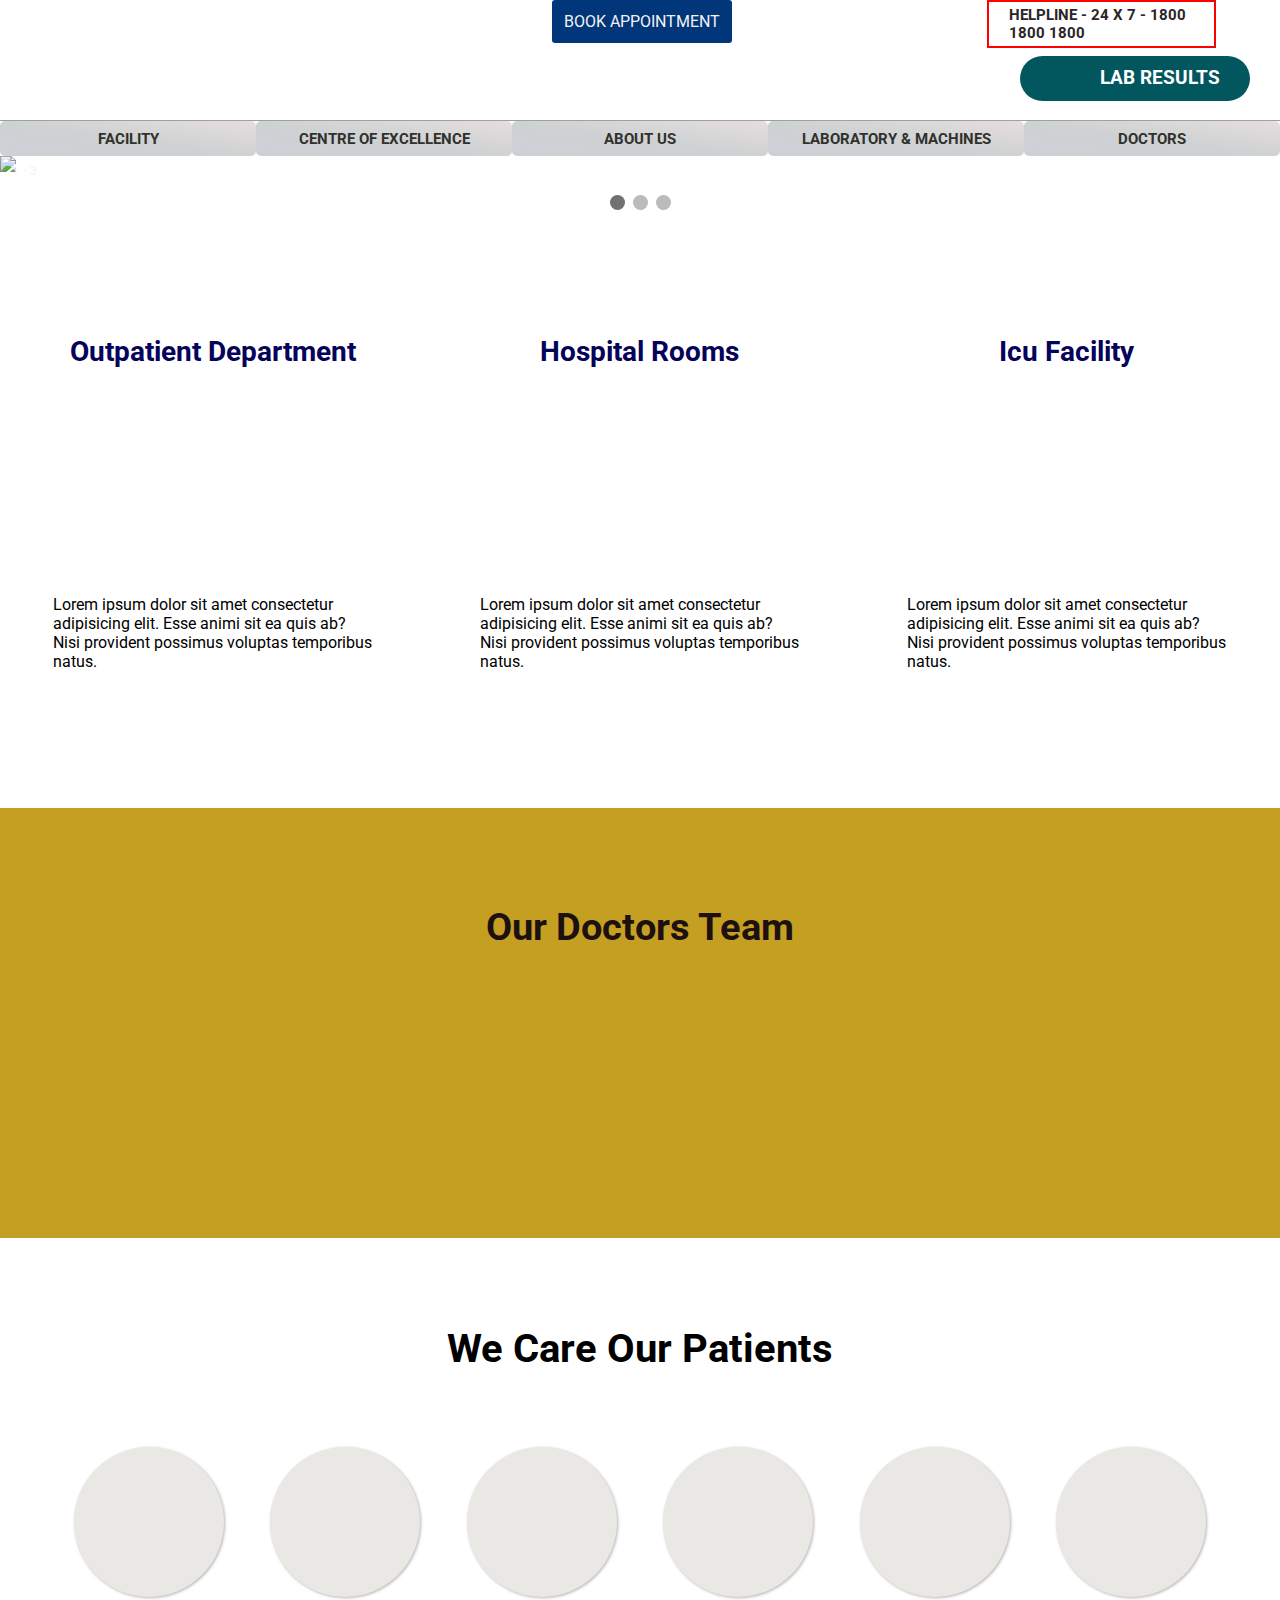
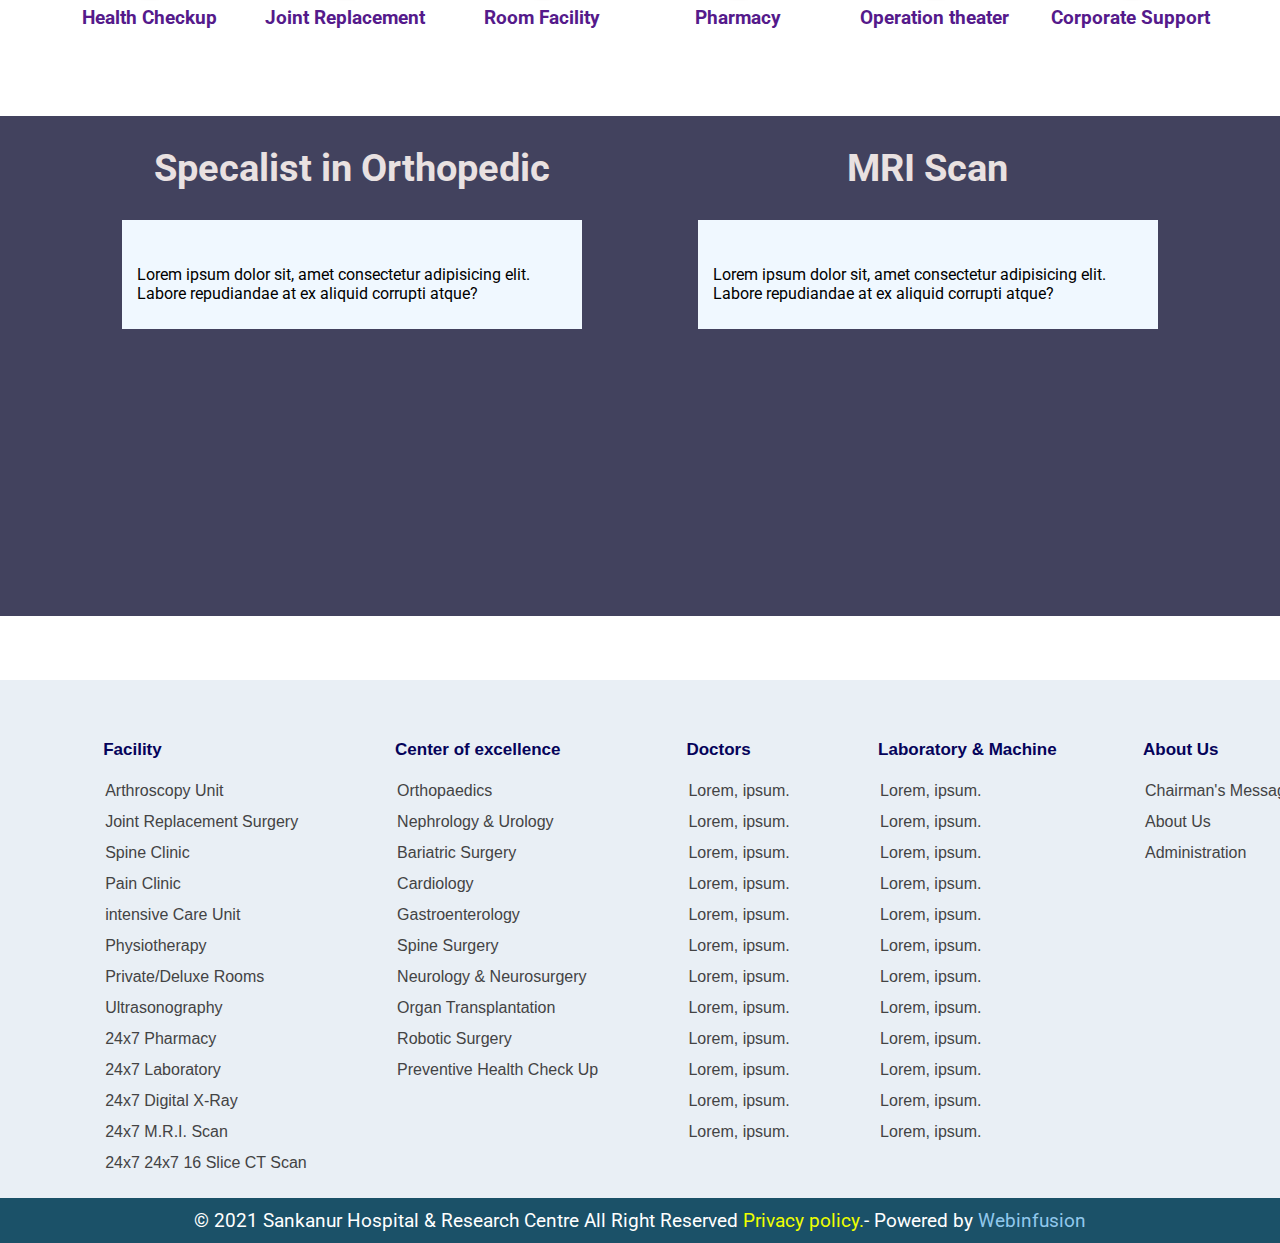
==== index.html @ dad5c50b "Add files via upload" ====
<!DOCTYPE html>
<html lang="en">
<head>
    <meta charset="UTF-8">
    <meta name="viewport" content="width=device-width, initial-scale=1.0">
    <link rel="stylesheet" href="./main.css">
    <link rel="stylesheet" href="./nav.css">
    <title>Document</title>
</head>
<body>
    <header>
 
     <nav>
       <section class="navbar">
        <div class="part1">
              <div class="logo"><img src="./hospitallogo.png" alt=""></div>
              <div class="right">
                     <div class="content1">
                         <a class="flex-center">Book Appointment</a>
                         <img src="./emergency.png" alt="">
                         <h4 class="flex-center">helpline - 24 x 7 - 1800 1800 1800</h4>
                     </div>
                     <div class="content2">
                    <a href=""><img src="./labresults.png" width="50px" alt="">
                    <h3 style="margin-right: 20px;">Lab results</h3></a>
                     </div>
               </div> 
        </div>
    <div class="part2">
        <div class="part2size "> 
             <a  class="flex-center heading" href="#">FACILITY</a> 
             
                 <div class="navdrop">
                  <a class="flex-center" href="./landingpage.html">Arthroscopy Unit</a>
              <a class="flex-center" href="./landingpage.html">Joint Replacement Surgery</a>
              <a class="flex-center" href="./landingpage.html">Spine Clinic</a>
              <a class="flex-center" href="./landingpage.html">Pain Clinic</a>
              <a class="flex-center" href="./landingpage.html">intensive Care Unit</a>
              <a class="flex-center" href="./landingpage.html">Physiotherapy</a>
              <a class="flex-center" href="./landingpage.html">Private/Deluxe Rooms</a>
              <a class="flex-center" href="./landingpage.html">Ultrasonography</a>
              <a class="flex-center" href="./landingpage.html">24x7 Pharmacy</a>
              <a class="flex-center" href="./landingpage.html">24x7 Laboratory</a>
              <a class="flex-center" href="./landingpage.html">24x7 Digital X-Ray</a>
              <a class="flex-center" href="./landingpage.html">24x7 M.R.I. Scan </a>
              <a class="flex-center" href="./landingpage.html">24x7 24x7 16 Slice CT Scan </a>
                 </div>
        </div>
        <div class="part2size "> 
             <a  class="flex-center heading" href="#">Centre of Excellence</a> 
             
                 <div class="navdrop">
                    <a class="flex-center" href="landingpage.html">Orthopaedics</a>
                    <a class="flex-center" href="landingpage.html">Nephrology & Urology</a>
                    <a class="flex-center" href="landingpage.html">Bariatric Surgery</a>
                    <a class="flex-center" href="landingpage.html">Cardiology</a>
                    <a class="flex-center" href="landingpage.html">Gastroenterology</a>
                    <a class="flex-center" href="landingpage.html">Spine Surgery</a>
                    <a class="flex-center" href="landingpage.html">Neurology & Neurosurgery</a>
                    <a class="flex-center" href="landingpage.html">Organ Transplantation</a>
                    <a class="flex-center" href="landingpage.html">Robotic Surgery</a>
                    <a class="flex-center" href="landingpage.html">Preventive Health Check Up</a>
                 </div>
        </div>
        <div class="part2size "> 
             <a  class="flex-center heading" href="#">About Us</a> 
             
                 <div class="navdrop">
                    <a class="flex-center" href="./landingpage.html">Chairman's Message</a>
                    <a class="flex-center" href="./landingpage.html">About Us</a>
                    <a class="flex-center" href="./landingpage.html">Administration</a>
                    
                 </div>
        </div>
        <div class="part2size "> 
             <a  class="flex-center heading" href="#">Laboratory & Machines</a> 
             
                 <div class="navdrop">
                  <a class="flex-center" href="./landingpage.html">facility1</a>
                  <a class="flex-center" href="./landingpage.html">facility1</a>
                  <a class="flex-center" href="./landingpage.html">facility1</a>
                  <a class="flex-center" href="./landingpage.html">facility1</a>
                  <a class="flex-center" href="./landingpage.html">facility1</a>
                  <a class="flex-center" href="./landingpage.html">facility1</a>
                  <a class="flex-center" href="./landingpage.html">facility1</a>
                 </div>
        </div>
        <div class="part2size "> 
             <a  class="flex-center heading" href="#">Doctors</a> 
             
                 <div class="navdrop">
                    <a class="flex-center" href="landingpage.html">facility1</a>
                    <a class="flex-center" href="landingpage.html">facility1</a>
                    <a class="flex-center" href="landingpage.html">facility1</a>
                    <a class="flex-center" href="landingpage.html">facility1</a>
                    <a class="flex-center" href="landingpage.html">facility1</a>
                    <a class="flex-center" href="landingpage.html">facility1</a>
                    <a class="flex-center" href="landingpage.html">facility1</a>
                 </div>
        </div>
      </div>
    </section>
    <div class="navdummy"></div>
    <section class="smallnavbar">
      <div class="sbar1 "><img src="./hospitallogo.png" alt="">
        <a class="shelpline flex-center" href=""><h4>Call Helpline</h4></a>
      
      </div>
      <div class="sbar2"><button onclick="clicknav()"><img src="./3bar.png" width="30px" alt=""></button>
        
          <div class="bar2div">
        <a class="slab flex-center">Lab-Results</a>
      <a class="semergency" href=""><img src="./emergency.png" alt=""></a>
          </div>
          <div id="sdrop" class="off">
            <div id="s2drop"><a onclick="clicknav2(1)" class="flex-center" href="#">Book Appointment</a>
              <div id="s2content1" class="off">
            
              </div></div>

            <div id="s2drop"><a onclick="clicknav2(2)" class="flex-center" href="#">Facility &#10095;</a>
            <div id="s2content2" class="off">
              <a class="flex-center" href="./landingpage.html">Arthroscopy Unit</a>
              <a class="flex-center" href="./landingpage.html">Joint Replacement Surgery</a>
              <a class="flex-center" href="./landingpage.html">Spine Clinic</a>
              <a class="flex-center" href="./landingpage.html">Pain Clinic</a>
              <a class="flex-center" href="./landingpage.html">intensive Care Unit</a>
              <a class="flex-center" href="./landingpage.html">Physiotherapy</a>
              <a class="flex-center" href="./landingpage.html">Private/Deluxe Rooms</a>
              <a class="flex-center" href="./landingpage.html">Ultrasonography</a>
              <a class="flex-center" href="./landingpage.html">24x7 Pharmacy</a>
              <a class="flex-center" href="./landingpage.html">24x7 Laboratory</a>
              <a class="flex-center" href="./landingpage.html">24x7 Digital X-Ray</a>
              <a class="flex-center" href="./landingpage.html">24x7 M.R.I. Scan </a>
              <a class="flex-center" href="./landingpage.html">24x7 24x7 16 Slice CT Scan </a>
            </div></div>
            <div id="s2drop"><a onclick="clicknav2(3)" class="flex-center" href="#">Centre of Excellence  &#10095;</a>
            <div id="s2content3" class="off">
              <a class="flex-center" href="landingpage.html">Orthopaedics</a>
              <a class="flex-center" href="landingpage.html">Nephrology & Urology</a>
              <a class="flex-center" href="landingpage.html">Bariatric Surgery</a>
              <a class="flex-center" href="landingpage.html">Cardiology</a>
              <a class="flex-center" href="landingpage.html">Gastroenterology</a>
              <a class="flex-center" href="landingpage.html">Spine Surgery</a>
              <a class="flex-center" href="landingpage.html">Neurology & Neurosurgery</a>
              <a class="flex-center" href="landingpage.html">Organ Transplantation</a>
              <a class="flex-center" href="landingpage.html">Robotic Surgery</a>
              <a class="flex-center" href="landingpage.html">Preventive Health Check Up</a>
            </div></div>
            <div id="s2drop"><a onclick="clicknav2(4)" class="flex-center" href="#">About Us &#10095;</a>
            <div id="s2content4" class="off">
              <a class="flex-center" href="./landingpage.html">Chairman's Message</a>
              <a class="flex-center" href="./landingpage.html">About Us</a>
              <a class="flex-center" href="./landingpage.html">Administration</a>
              
          </div></div>
            <div id="s2drop"><a onclick="clicknav2(5)" class="flex-center" href="#">Laboratory & Machines &#10095;</a>
            <div id="s2content5" class="off">
              <a class="flex-center" href="./landingpage.html">facility1</a>
              <a class="flex-center" href="./landingpage.html">facility1</a>
              <a class="flex-center" href="./landingpage.html">facility1</a>
              <a class="flex-center" href="./landingpage.html">facility1</a>
              <a class="flex-center" href="./landingpage.html">facility1</a>
              <a class="flex-center" href="./landingpage.html">facility1</a>
              <a class="flex-center" href="./landingpage.html">facility1</a>
            </div></div>
           <div id="s2drop"><a onclick="clicknav2(6)" class="flex-center" href="#">Doctors &#10095;</a>
            <div id="s2content6" class="off">
              <a class="flex-center" href="landingpage.html">facility1</a>
              <a class="flex-center" href="landingpage.html">facility1</a>
              <a class="flex-center" href="landingpage.html">facility1</a>
              <a class="flex-center" href="landingpage.html">facility1</a>
              <a class="flex-center" href="landingpage.html">facility1</a>
              <a class="flex-center" href="landingpage.html">facility1</a>
              <a class="flex-center" href="landingpage.html">facility1</a>
            </div>
          
     
          </div>
    </div>
    </section>
    <div class="sreplace off">
     
    </div>
    <div class="smallnavdummy"></div>

    </nav>

    <!-- Slideshow container -->
<div class="slideshow-container">

    <!-- Full-width images with number and caption text -->
    <div class="mySlides fade">
      <div class="numbertext">1 / 3</div>
      <img class="bigimg" src="slider1.png" style="width:100%">
      <img class="smallimg" src="sslider1.png" style="width:100%">
  
    </div>
  
    <div class="mySlides fade">
      <div class="numbertext">2 / 3</div>
      <img class="bigimg" src="slider2.png" style="width:100%">
      <img class="smallimg" src="sslider2.png" style="width:100%">
    </div>
  
    <div class="mySlides fade">
      <div class="numbertext">3 / 3</div>
      <img class="bigimg" src="slider3.png" style="width:100%">
      <img class="smallimg" src="sslider3.png" style="width:100%">
    </div>
  
    <!-- Next and previous buttons -->
    <a class="prev" onclick="plusSlides(-1)">&#10094;</a>
    <a class="next" onclick="plusSlides(1)">&#10095;</a>
  </div>
  <br>
  
  <!-- The dots/circles -->
  <div style="text-align:center">
    <span class="dot" onclick="currentSlide(1)"></span>
    <span class="dot" onclick="currentSlide(2)"></span>
    <span class="dot" onclick="currentSlide(3)"></span>
  </div>

<div class="belowslides">
  <div class="section">
      <div class="part"><h3>Outpatient Department</h3><img src="./sec1part1.png" alt=""><p>Lorem ipsum dolor sit amet consectetur adipisicing elit. Esse animi sit ea quis ab? Nisi provident possimus voluptas temporibus natus.</p></div>
      <div class="part"><h3>Hospital Rooms</h3><img src="./sec1part2.png" alt=""><p>Lorem ipsum dolor sit amet consectetur adipisicing elit. Esse animi sit ea quis ab? Nisi provident possimus voluptas temporibus natus.</p></div>
      <div class="part"><h3>Icu Facility</h3><img src="./sec1part3.png" alt=""><p>Lorem ipsum dolor sit amet consectetur adipisicing elit. Esse animi sit ea quis ab? Nisi provident possimus voluptas temporibus natus.</p></div>
  </div>

</div>
<section class="doctor ">
  
  <div ><h1>Our Doctors Team</h1></div>
  <div class="docpart "><img src="./doctor.png" alt="">
<img src="./doctor.png" alt="">
  <img src="./doctor.png" alt="">
 <img src="./doctor.png" alt="">
  <img src="./doctor.png" alt=""></div>

  </section>
  <section class="logobtn ">
  
    <h1>We Care Our Patients</h1>
    <div class="logos">
      <a href=""><div class="btnlogo flex-center"><img src="./logobtn1.png" alt=""></div><h3>Health Checkup</h3></a>
      <a href=""><div class="btnlogo flex-center"><img src="./hbone.png" alt=""></div><h3>Joint Replacement</h3></a>
      <a href=""><div class="btnlogo flex-center"><img src="./hcot.png" alt=""></div><h3>Room Facility</h3></a>
      <a href=""><div class="btnlogo flex-center"><img src="./hpharma.png" alt=""></div><h3>Pharmacy</h3></a>
      <a href=""><div class="btnlogo flex-center"><img src="./operationtheater.png" alt=""></div><h3>Operation theater</h3></a>
      <a href=""><div class="btnlogo flex-center"><img src="./corp.png" alt=""></div><h3>Corporate Support</h3></a>
     
    </div>
     
       
  
    </section>
    <section class="specalistbg">
           <section class="specalist ">
                    <div class="part">
                      <h1 class="flex-center">Specalist in Orthopedic</h1>
                         <div>
                            <img src="./specalist1.png" alt="">
                            <p class="flex-center">  Lorem ipsum dolor sit, amet consectetur adipisicing elit. Labore repudiandae at ex aliquid corrupti atque?</p>
                        </div>
                    </div>
                    <div class="part">
                      <h1 class="flex-center">MRI Scan</h1>
                         <div>
                            <img src="./specalist2.png" alt="">
                            <p class="flex-center">  Lorem ipsum dolor sit, amet consectetur adipisicing elit. Labore repudiandae at ex aliquid corrupti atque?</p>
                        </div>
                    </div>
                   
            </section>
    </section>

    <section class="bigfooter">
      <div class="column">
        <p style="height:40px">Facility</p>
        <a  href="">Arthroscopy Unit</a>
        <a  href="">Joint Replacement Surgery</a>
        <a  href="">Spine Clinic</a>
        <a  href="">Pain Clinic</a>
        <a  href="">intensive Care Unit</a>
        <a  href="">Physiotherapy</a>
        <a  href="">Private/Deluxe Rooms</a>
        <a  href="">Ultrasonography</a>
        <a  href="">24x7 Pharmacy</a>
        <a  href="">24x7 Laboratory</a>
        <a  href="">24x7 Digital X-Ray</a>
        <a  href="">24x7 M.R.I. Scan </a>
        <a  href="">24x7 24x7 16 Slice CT Scan </a>
        
      </div>
      <div class="column">
        <p style="height:40px">Center of excellence</p>

                     <a  href="">Orthopaedics</a>
                    <a  href="">Nephrology & Urology</a>
                    <a  href="">Bariatric Surgery</a>
                    <a  href="">Cardiology</a>
                    <a  href="">Gastroenterology</a>
                    <a  href="">Spine Surgery</a>
                    <a  href="">Neurology & Neurosurgery</a>
                    <a  href="">Organ Transplantation</a>
                    <a  href="">Robotic Surgery</a>
                    <a  href="">Preventive Health Check Up</a>
        
      </div>
      <div class="column">
        <p style="height:40px">Doctors</p>
        <a href="">Lorem, ipsum.</a>
        <a href="">Lorem, ipsum.</a>
        <a href="">Lorem, ipsum.</a>
        <a href="">Lorem, ipsum.</a>
        <a href="">Lorem, ipsum.</a>
        <a href="">Lorem, ipsum.</a>
        <a href="">Lorem, ipsum.</a>
        <a href="">Lorem, ipsum.</a>
        <a href="">Lorem, ipsum.</a>
        <a href="">Lorem, ipsum.</a>
        <a href="">Lorem, ipsum.</a>
        <a href="">Lorem, ipsum.</a>
        
      </div>
     
      <div class="column">
        <p style="height:40px">Laboratory & Machine</p>
        <a href="">Lorem, ipsum.</a>
        <a href="">Lorem, ipsum.</a>
        <a href="">Lorem, ipsum.</a>
        <a href="">Lorem, ipsum.</a>
        <a href="">Lorem, ipsum.</a>
        <a href="">Lorem, ipsum.</a>
        <a href="">Lorem, ipsum.</a>
        <a href="">Lorem, ipsum.</a>
        <a href="">Lorem, ipsum.</a>
        <a href="">Lorem, ipsum.</a>
        <a href="">Lorem, ipsum.</a>
        <a href="">Lorem, ipsum.</a>
        
      </div>
      <div class="column">
        <p style="height:40px">About Us</p>
        <a  href="">Chairman's Message</a>
        <a  href="">About Us</a>
        <a  href="">Administration</a>
        
      </div>
   
    </section>
  

    </header>
    <footer class="flex-center">
      <h3>&copy; 2021 Sankanur Hospital & Research Centre All Right Reserved <a style="color:rgb(238, 255, 0);" href="./privacypolicy.html"> Privacy policy.</a></h3> <h3>-  Powered by <a style="color:rgb(145, 200, 236);" href="https://webz2.business.site/">Webinfusion</a></h3>
    </footer>
    <script>
        var slideIndex = 1;
showSlides(slideIndex);

// Next/previous controls
function plusSlides(n) {
  showSlides(slideIndex += n);
}

// Thumbnail image controls
function currentSlide(n) {
  showSlides(slideIndex = n);
}

function showSlides(n) {
  var i;
  var slides = document.getElementsByClassName("mySlides");
  var dots = document.getElementsByClassName("dot");
  if (n > slides.length) {slideIndex = 1}
  if (n < 1) {slideIndex = slides.length}
  for (i = 0; i < slides.length; i++) {
      slides[i].style.display = "none";
  }
  for (i = 0; i < dots.length; i++) {
      dots[i].className = dots[i].className.replace(" active", "");
  }
  slides[slideIndex-1].style.display = "block";
  dots[slideIndex-1].className += " active";
}

let val=1;
var clicknav=()=>{
  if (val ==1){
    document.getElementById('sdrop').className = 'off';

    document.getElementById('sdrop').className = 'on';
    val=2;
  }else{
    document.getElementById('sdrop').className = 'on';
    document.getElementById('sdrop').className = 'off';
    val=1; 
    
    clicknav2(num1);

  }
}

let dummy=1;
let num1=0;
var clicknav2=(pass)=>{
      document.getElementById(`s2content${dummy}`).className = 'off';
      let num=1;
  
  console.log(dummy);
  console.log(num1);
  if(num1 == pass){
    document.getElementById(`s2content${pass}`).className = 'off';
     num1=0;
  }else{
 if (num ==1){
    // document.getElementById(dummy).className = 'off';

    document.getElementById(`s2content${pass}`).className = 'on';
    num=0;
    dummy=pass;
    num1=pass;
  }else{

    document.getElementById(`s2content${pass}`).className = 'off';
        // document.getElementById(dummy).className = 'on';

    num=1; 
    num1=pass;
  }
  }
}
    </script>
</body>
</html>
---- main.css ----
/* Slideshow container */
.slideshow-container {
    /* max-width: 1000px; */
    position: relative;
    margin: auto;
   
  }
  .smallimg{
display: none;
  }
  /* Hide the images by default */
  .mySlides {
    display: none;
  }
  @import url('https://fonts.googleapis.com/css2?family=Roboto:wght@900&display=swap');
  /* Next & previous buttons */
  .prev, .next {
    cursor: pointer;
    position: absolute;
    top: 50%;
    width: auto;
    margin-top: -22px;
    padding: 16px;
    color: white;
    font-weight: bold;
    font-size: 18px;
    transition: 0.6s ease;
    border-radius: 0 3px 3px 0;
    user-select: none;
   
  }
  
  /* Position the "next button" to the right */
  .next {
    right: 0;
    border-radius: 3px 0 0 3px;
  }
  
  /* On hover, add a black background color with a little bit see-through */
  .prev:hover, .next:hover {
    background-color: rgba(0,0,0,0.8);
  }
  
  /* Caption text */
  .text {
    color: #f2f2f2;
    font-size: 15px;
    padding: 8px 12px;
    position: absolute;
    bottom: 8px;
    width: 100%;
    text-align: center;
  }
  
  /* Number text (1/3 etc) */
  .numbertext {
    color: #f2f2f2;
    font-size: 12px;
    padding: 8px 12px;
    position: absolute;
    top: 0;
  }
  
  /* The dots/bullets/indicators */
  .dot {
    cursor: pointer;
    height: 15px;
    width: 15px;
    margin: 0 2px;
    background-color: #bbb;
    border-radius: 50%;
    display: inline-block;
    transition: background-color 0.6s ease;
  }
  
  .active, .dot:hover {
    background-color: #717171;
  }
  
  /* Fading animation */
  .fade {
    -webkit-animation-name: fade;
    -webkit-animation-duration: 1.5s;
    animation-name: fade;
    animation-duration: 1.5s;
  }
  
  @-webkit-keyframes fade {
    from {opacity: .4}
    to {opacity: 1}
  }
  
  @keyframes fade {
    from {opacity: .4}
    to {opacity: 1}
  }



  .belowslides .section{
    width: 100%;
    display:flex;
    min-height: 450px;
    justify-content: space-around;
    margin-top: 4rem;

}
.section .part{
  
    width: 25vw;
    display: flex;
    flex-direction: column;
    justify-content: space-around;
    align-items: center;
}
.section .part img{
width:25vw;
}
.section .part h3{
font-size: 28px;
color:#05035a
}
.doctor{
  margin-top: 5rem;
  width: 100vw;
  min-height:470px ;
  background-color:#c59f22;
  display: flex;
  flex-direction: column;
  align-items: center;
  justify-content: space-around;


}
.docpart{
  width: 90vw;
  display: flex;
  justify-content: space-between;
}
.doctor h1{
  font-size: 38px;
  font-weight: bold;

  color:rgb(29, 16, 16) ;
}
.doctor img{
  width: 17vw;
}
.logobtn{
  width: 100%;
 min-height:350px;
  display: flex;
  flex-direction: column;
  justify-content: space-around;
  align-items: center;
  margin-top: 4rem;
}
.logobtn h1{
  font-size: 40px;
  margin-bottom: 20px;
}
.logobtn .logos{
  width: 90vw;
  display: flex;
  flex-wrap: wrap;
  justify-content: space-between;
  flex-wrap: wrap;
 
}
.logos .btnlogo {
  width: 150px;
  height: 150px;
  background-color: rgb(233, 232, 229);
  border-radius: 150px;
  box-shadow: 1px 1px 3px rgb(184, 181, 181);
  margin:10px
}
.logos a{
  display: flex;
  flex-direction: column;
  align-items: center;
}
.logos a div:hover{
  background-color: rgb(214, 132, 9);
}
.logobtn a img{
  width: 110px;

}
.specalistbg{
  width:100vw;
  min-height: 600px;
  background-color: #42425e;
  margin-top: 4rem;
}
 .specalist {
  width:90%;
  height: 100%;
  display: flex;
 
align-items: center;
margin-left: 5vw;
margin-right: 5vw;
justify-content: space-around;
 
}
.specalist h1{
  color:rgb(233, 225, 225);
  font-weight: bold;
  font-size: 38px;
  margin-bottom: 30px;
  margin-top: 30px;
 
}
.specalist .part{
  width: 40%;
  height:90%;

 
  
}
.specalist .part div {
  background-color: aliceblue;
}
 .part div p{
  min-height: 10vh;
  margin-left: 15px;
  margin-right: 10px;
}
.specalist img{
  width: 100%;
}
.bigfooter{
  margin-top: 4rem;
  width: 94vw;
  /* min-height: 270px; */
  display:flex;
  background-color: rgb(233, 239, 245);
  justify-content: space-around;
  padding: 60px;
  
}
.bigfooter .column{
  display: flex;
  flex-direction: column;
 min-height: 100px;
 font-family: Arial, Helvetica, sans-serif;
}
.bigfooter p{
  font-weight: bold;
  font-size: 17px;
  color: #05035a;
  min-height: 25px;


}
.bigfooter a{
  height: 20px;
  color: #434344;
  min-height: 27px;
  margin:2px;
}
.bigfooter a:hover{
  text-decoration: underline;
}

@media screen and (max-width:1500px){

  
  .specalistbg{
min-height: 500px;
  }
  .doctor{
    min-height: 430px;

}
.bigfooter{
  width: 100vw;
 
}

}
@media screen and (max-width:1200px){

  .belowslides .section{
   min-height: 350px;
  }
  .specalistbg{
min-height: 450px;
  }
  .doctor{
    min-height: 330px;

}
.docpart{
  width: 95vw;
 
}
.bigfooter{
  margin-top: 4rem;
  width: 96vw;
 
  padding: 30px;
}



}
@media screen and (max-width:1000px){

  .belowslides .section{
   min-height: 320px;
  }
  .specalistbg{
min-height: 430px;
  }
  .doctor{
    min-height: 300px;

}
.bigimg{
  display: none;
    }
.smallimg{
  display: block;
    }


.logobtn h1{
  font-size: 30px;
  margin-bottom: 20px;
}
.logobtn .logos{
  width: 95vw;
  
}
.logos .btnlogo {
  width: 130px;
  height: 130px;
 
}


.logobtn a img{
  width: 100px;

}
.bigfooter{
  width: 100vw;
 font-size: 14px;
  padding: 10px;
  padding-bottom: 50px;
  padding-top: 30px;
  justify-content:flex-start;
}
.bigfooter .column{
  margin-right: 20px;
}

}

@media screen and (max-width:800px){
  
  .belowslides .section{
  
    flex-direction: column;
   
    align-items: center;
    justify-content: space-around;
  

}
.section .part{
  
    width: 350px;
    min-height: 400px;
    display: flex;
    flex-direction: column;
    justify-content: space-around;
    align-items: center;
}
.section .part img{
  width:350px
  }
  .doctor{
    padding-top:30px ;

  
  }
  .docpart{
    width: 90vw;
    display: flex;
    flex-wrap: wrap;
  }
  .doctor img{
    width: 35vw;
    margin:25px 25px 13px 25px
  }

  .logobtn .logos{
    width: 90vw;
    
  }
  .logos .btnlogo {
    width: 110px;
    height: 110px;
   
  }
  .logobtn a img{
    width: 80px;
  
  }
  .logos a{
    font-size: 13px;
  }





  .specalistbg{
    width:100vw;
   min-height: 810px;
  }
   .specalist {
     height: auto;
   flex-direction: column;

   
  }
  .specalist h1{
    
    font-size: 20px;
    margin-bottom: 20px;
    margin-top: 20px;
   
  }
  .specalist .part{
    width: 80vw;
    height:100%;
  
   
    
  }
  
  
  .specalist img{
    width: 100%;
  }
  .bigfooter{
width: 100%;
    display:flex;
     
 justify-content: space-between;
    padding:40px 0px;
    flex-wrap: wrap;
  }
  .bigfooter .column{
    flex-direction: column;
    min-width: 40%;
    margin:0px 0px 40px 0px;
    
    padding-left:25px;

   
  }
 
}
@media screen and (max-width:600px){
  .bigfooter .column{
    padding-left:25px;
    min-width: 40%;

  }
  .bigfooter{
    justify-content: flex-start;
    padding:40px 0px;


  }
  .doctor img{
    width: 35vw;
    margin:13px 13px 10px 13px;
  }
}
---- nav.css ----
@import url('https://fonts.googleapis.com/css2?family=Roboto&display=swap');
*{
    margin: 0px;
    padding: 0px;
}
body{
   
    width:100%;
    
    font-family: 'Roboto', sans-serif;
    overflow-x: hidden;
}
.header{
margin-bottom: 40px;
position: relative;
}

a{
    text-decoration:none ;
}
.off{
    display: none;
}
.on{
    display: block;
}
.center{
    margin-left: auto;
    margin-right: auto;
    display: block;
   }
.flex-center{
    display:flex;
    align-items: center;
    justify-content: center;
}
.snavbar .smallnavdummy{
    display: none;
}

 .navbar{
    width:100%;
  min-height: 155px;
 
    /* border-bottom: 1px solid rgb(54, 54, 54); */
    text-transform: uppercase;
    position: relative;;
    z-index: +2;
   
   
    
    
}

.smallnavbar ,.smallnavdummy{
    display: none;
}
/* .navdummy{
    height:155px;
} */
.navbar .part1{
    display:flex;
    height: 120px;
    width: 100%;
    background-color: #ffffff;
   
}
 .navbar .logo{
     width:40%;
     /* background-color: black; */
 }
 .logo img{
     width: 400px;
     /* border: 10PX SOLID RED; */
 }
 .right{
     display:flex;
     flex-direction: column;
     width: 65%;
     /* justify-content: space-between; */
 }
 .right .content1{
     display: flex;
     /* align-items: center; */
     justify-content: space-around;
     /* background-color: aliceblue; */
     height: 40%;
 }

 .content1 a:first-child{
    height: 90%;
    width: 230px;
     background-color: rgb(1, 54, 122);
     font-size: 20px;
     border-radius: 3px;
     color: rgb(243, 242, 242);
    

   
 }
 .content1 a:first-child:hover{
    background-color: rgb(6, 42, 90);

 }
 .content1 img{
     height: 43px;
 }
 .content1 h4{

   
     
        width: 200px;
        height: 30px;
        padding:7px 5px 7px 20px;
        border: 2px solid red;
        
        background-color: rgb(255, 255, 255);
        color:rgb(255, 0, 0)

  

 }
 
 .right .content2{
     display: flex;
     align-items: center;
     justify-content: flex-end;
     height: 50%;
  
 }
 .content2 a{
     width: 230px;
     height: 45px;
     background-color:#02575f;
   
     border-radius: 30px;
     display: flex;
     align-items: center;
     justify-content: space-around;
     color: rgb(255, 255, 255);
   margin-right: 30px;
 }
 .content2 a:hover{
    background-color:#024044;
 }
.part2{
  
   
    display: flex;
  background-color: rgba(0, 0, 255,0);
 
    height: 35px;
  
    border-top: 1px solid rgb(160, 160, 160);
  
}
.part2size{
  
    
    display: flex;
    flex-direction:column;
    align-items: center;
   /* background-color: aliceblue; */
    width: 20vw;
    height: auto;
   
   
  
}
.part2size .heading ,.part2size a{
    background-image: linear-gradient(to top right, #cdd0d6,  #cfd2d3,#e6dede);
    color:rgb(49, 49, 43);
    font-size:15px;
    font-weight: bold;
    height:35px;
    width:100%;
    border-radius: 5px;
    
   
}
.part2size .heading:hover ,.navdrop a:hover{
    background-color: #4f6d7a;
    background-image: linear-gradient(to top right, #4f6d7a,  #4f6d7a);
    color: rgb(241, 235, 235);
    
   
}





.part2size .navdrop{
    display: none;
    flex-direction:column;
    position: absolute;
    top:100%;
    

    
}
.part2size:hover .navdrop{
    display:flex;
}
.navdrop a{
    width: 20vw;
    height: 35px;
    font-size: 13px;
    font-weight: bold;
    border-bottom: 1px solid rgb(153, 153, 153);
}





footer {
    width: 100vw;
    height: 45px;
    background-color: #1b5168;
    position: absolute;
    margin-top: -45px;
  }
  footer h3 {
    font-weight: normal;
    color:white;
  }
  @media screen and (max-width:1500px){
    .content1 img{
        height: 42px;
    }
    .content1 h4{
       width: 200px;
       font-size: 15px;
       background-color: rgb(255, 255, 255);
       color: rgb(43, 37, 37);
     
   
    }
    .content1 a:first-child{
        height: 90%;
        width: 180px;
         background-color: rgb(1, 54, 122);
         font-size: 16px;
         border-radius: 3px;
         color: rgb(243, 242, 242);
        
    
       
     }
     footer h3{
        font-size: 19px;
    }
  }
 

  @media screen and (max-width:1000px){
    .logo img{
        width: 370px;
    }
    .content1 img{
        height: 32px;
    }
    .content1 h4{
       width: 150px;
       font-size: 15px;
      
   
    }
    .content1 a:first-child{
        height: 70%;
        width: 140px;
         font-size: 14px;
         text-align: center;
        
    
       
     }
     .right {
        width:55%;
        margin-left: 30px;
    }
    .right .content1{
        align-items: center;
    }
    .part2size .heading ,.part2size a{
        font-size: 13px;
    }
    .content1 h4{
        width: 130px;
        font-size: 13px;
      
      
    
     }
  }
  @media screen and (max-width:850px){

    .navbar , .navdummy{
        display: none;
    }
    .smallnavbar , .smallnavdummy{
        display: block;
    }
    .smallnavbar{
        display: flex;
        flex-direction: column;
    }

    .sbar1{
        width: 100%;
        height: 100px;
        background-color: rgb(255, 255, 255);
    
    }
    .sbar1 img{
        width: 390px;
        margin-left: 20px;
    }
    .shelpline{
        float:right;
        width: 100px;
        margin:15px 10px 5px 0px;
        padding:7px 5px 7px 20px;
        border: 2px solid red;
        
        background-color: rgb(255, 255, 255);
        color:rgb(255, 0, 0)

    }
    
    .sbar2{
        width: 100%;
          background-color: #dbab52;
          height: 40px;
          display: flex;
          justify-content: space-between;
          align-items: center;
          position: relative;
    }
    .sbar2 .slab{
        float:right;
        padding:7px 10px 7px 10px;
        margin-right: 10px;

        color:white;
        border-radius: 15px;
        background-color: rgb(180, 73, 23);
    }
    .sbar2 button{
        /* width: 30px;
        height: 30px; */
        margin-left: 20px;
        background-color: rgba(206, 206, 206,10);
        border: none;
       outline:none;
    }
    .sbar2 .semergency {
      
        margin-right: 10px;
        /* margin-top: 5px; */

    }
    .bar2div{
        display: flex;
        align-items: center;
    }
    .sbar2 a img{
        width:130px ;
                
     }
     #sdrop{
         position: absolute;
         /* display: none; */
         top:100%;
         z-index: +1;
         width: 50%;
     }
     #sdrop a{
         width: 95%;
         height: 30px;
         padding-left: 10px;
         border-bottom:1px solid rgb(144, 146, 144) ;
     }
     #sdrop a:hover{
         color: rgb(255, 255, 255);
         background-color: rgb(6, 74, 95);
     }
     #s2drop{
         position: relative;
         width: 100%;
         height: 30px;
         background-color: rgb(240, 240, 240);
         border-bottom:1px solid rgb(144, 146, 144) ;


     }
     #s2content1, #s2content2, #s2content3, #s2content4, #s2content5, #s2content6{
         position: absolute;
         top: 0%;
         left: 102%;
         width: 90%;
         background-color: rgb(236, 236, 236);
     }
     #s2content a{
         width: 100%;
         height: 30px;
     }
     footer{
        height: auto;
        flex-direction: column;
       
    }
    footer h3{
      font-size: 15px;
      padding-bottom: 10px;
      padding-top: 10px;
      text-align: center;
  }
    footer h3:not(:last-child){
   
    border-bottom: 1px solid rgb(73, 71, 71);
          margin:0px 20px ;

  }


  }
  @media screen and (max-width:550px){
    .sbar1 img{
        width: 270px;
        margin-left: 10px;
    }
    .shelpline{
       
        width: 130px;
        font-size: 13px;

       text-align: center;
       padding-left: initial;
    
        
       

    } 
  }
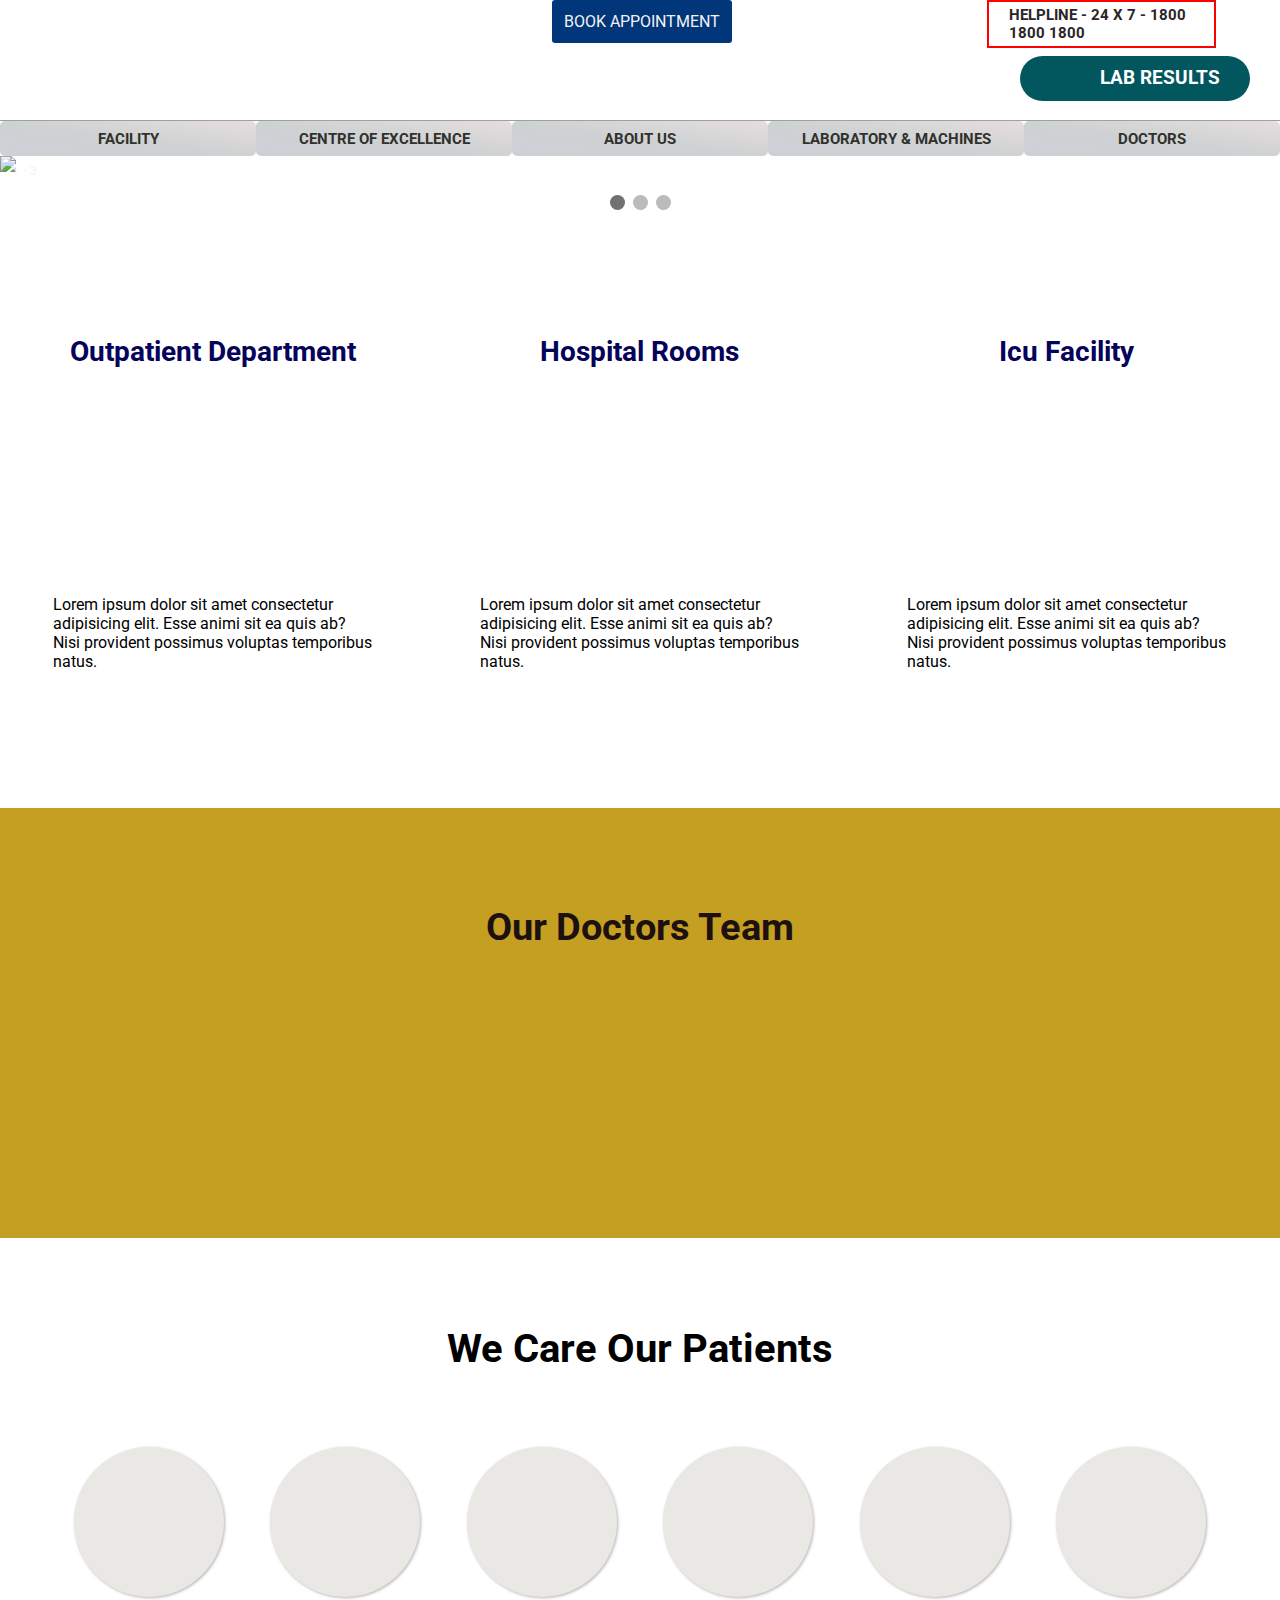
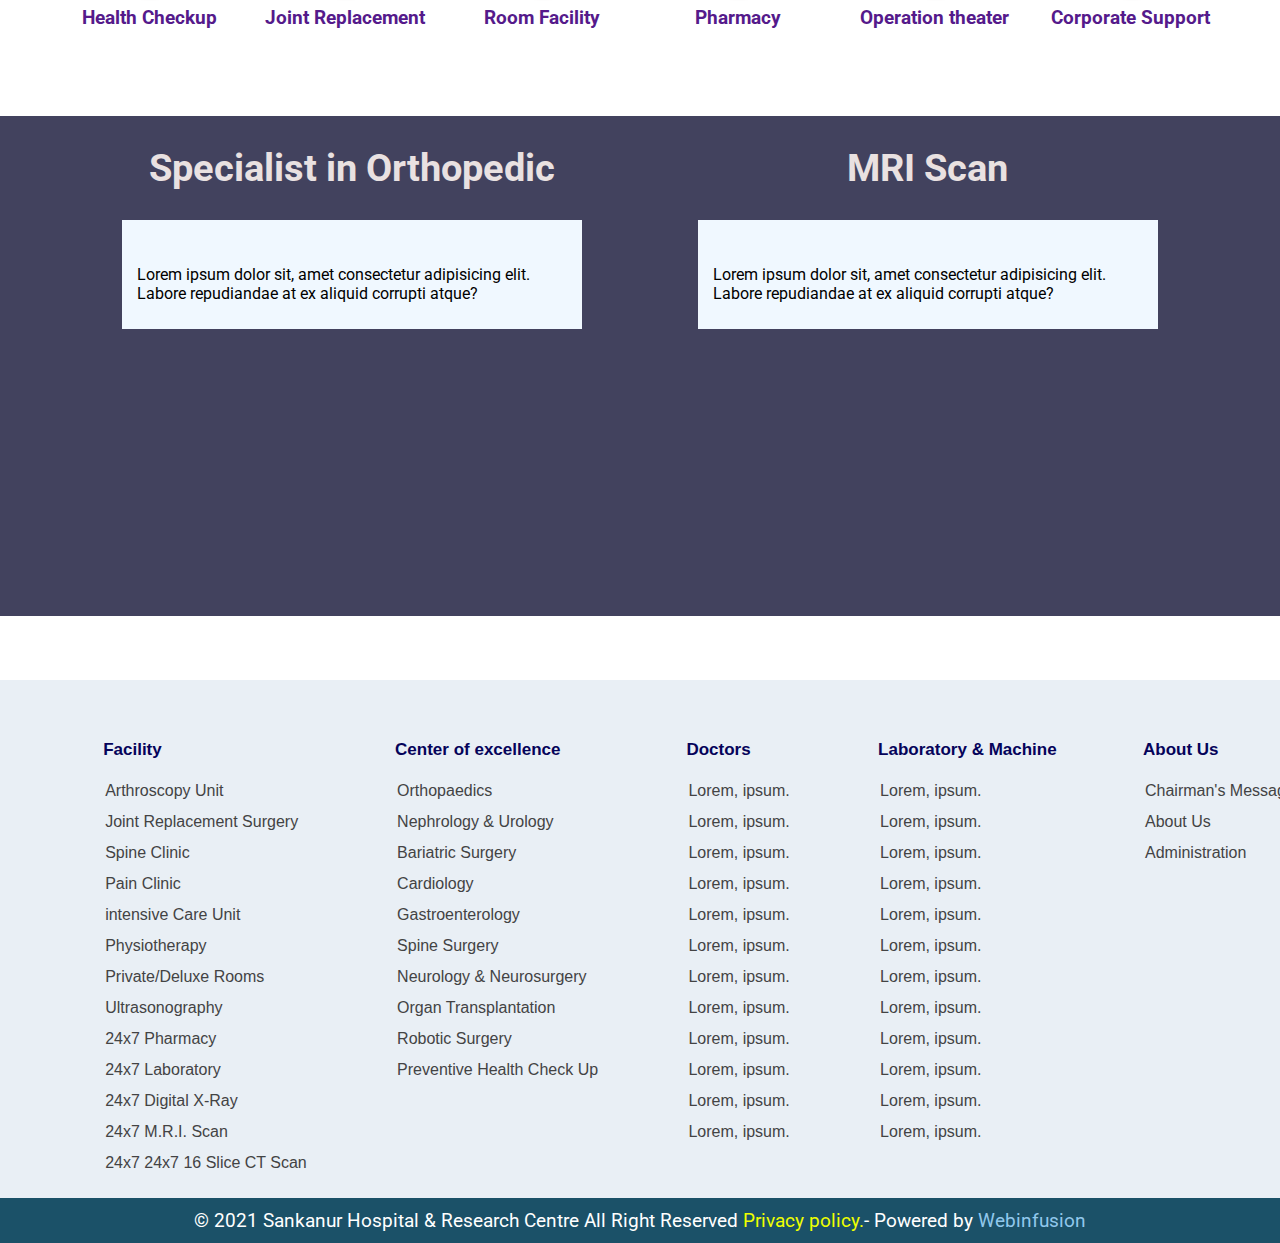
==== commit 28bb9a4b: "Update index.html" ====
--- a/index.html
+++ b/index.html
@@ -102,15 +102,17 @@
     </section>
     <div class="navdummy"></div>
     <section class="smallnavbar">
-      <div class="sbar1 "><img src="./hospitallogo.png" alt="">
+      <div class="sbar1 "><img class="companylogo" src="./hospitallogo.png" alt="">
+        <div class="sbar1right">
         <a class="shelpline flex-center" href=""><h4>Call Helpline</h4></a>
-      
+        <a class="shelpline flex-center" href=""><h4>108 Emergency</h4></a>
+      </div> 
       </div>
       <div class="sbar2"><button onclick="clicknav()"><img src="./3bar.png" width="30px" alt=""></button>
         
           <div class="bar2div">
         <a class="slab flex-center">Lab-Results</a>
-      <a class="semergency" href=""><img src="./emergency.png" alt=""></a>
+      
           </div>
           <div id="sdrop" class="off">
             <div id="s2drop"><a onclick="clicknav2(1)" class="flex-center" href="#">Book Appointment</a>
@@ -118,7 +120,7 @@
             
               </div></div>
 
-            <div id="s2drop"><a onclick="clicknav2(2)" class="flex-center" href="#">Facility &#10095;</a>
+            <div id="s2drop"><a onclick="clicknav2(2)" class="flex-around" href="#">Facility <h5>&#10095;</h5></a>
             <div id="s2content2" class="off">
               <a class="flex-center" href="./landingpage.html">Arthroscopy Unit</a>
               <a class="flex-center" href="./landingpage.html">Joint Replacement Surgery</a>
@@ -134,7 +136,7 @@
               <a class="flex-center" href="./landingpage.html">24x7 M.R.I. Scan </a>
               <a class="flex-center" href="./landingpage.html">24x7 24x7 16 Slice CT Scan </a>
             </div></div>
-            <div id="s2drop"><a onclick="clicknav2(3)" class="flex-center" href="#">Centre of Excellence  &#10095;</a>
+            <div id="s2drop"><a onclick="clicknav2(3)" class="flex-around" href="#">Centre of Excellence  <h5>&#10095;</h5></a>
             <div id="s2content3" class="off">
               <a class="flex-center" href="landingpage.html">Orthopaedics</a>
               <a class="flex-center" href="landingpage.html">Nephrology & Urology</a>
@@ -147,14 +149,14 @@
               <a class="flex-center" href="landingpage.html">Robotic Surgery</a>
               <a class="flex-center" href="landingpage.html">Preventive Health Check Up</a>
             </div></div>
-            <div id="s2drop"><a onclick="clicknav2(4)" class="flex-center" href="#">About Us &#10095;</a>
+            <div id="s2drop"><a onclick="clicknav2(4)" class="flex-around" href="#">About Us <h5>&#10095;</h5></a>
             <div id="s2content4" class="off">
               <a class="flex-center" href="./landingpage.html">Chairman's Message</a>
               <a class="flex-center" href="./landingpage.html">About Us</a>
               <a class="flex-center" href="./landingpage.html">Administration</a>
               
           </div></div>
-            <div id="s2drop"><a onclick="clicknav2(5)" class="flex-center" href="#">Laboratory & Machines &#10095;</a>
+            <div id="s2drop"><a onclick="clicknav2(5)" class="flex-around" href="#">Laboratory & Machines <h5>&#10095;</h5></a>
             <div id="s2content5" class="off">
               <a class="flex-center" href="./landingpage.html">facility1</a>
               <a class="flex-center" href="./landingpage.html">facility1</a>
@@ -164,7 +166,7 @@
               <a class="flex-center" href="./landingpage.html">facility1</a>
               <a class="flex-center" href="./landingpage.html">facility1</a>
             </div></div>
-           <div id="s2drop"><a onclick="clicknav2(6)" class="flex-center" href="#">Doctors &#10095;</a>
+           <div id="s2drop"><a onclick="clicknav2(6)" class="flex-around" href="#">Doctors <h5>&#10095;</h5></a>
             <div id="s2content6" class="off">
               <a class="flex-center" href="landingpage.html">facility1</a>
               <a class="flex-center" href="landingpage.html">facility1</a>
@@ -259,7 +261,7 @@
     <section class="specalistbg">
            <section class="specalist ">
                     <div class="part">
-                      <h1 class="flex-center">Specalist in Orthopedic</h1>
+                      <h1 class="flex-center">Specialist in Orthopedic</h1>
                          <div>
                             <img src="./specalist1.png" alt="">
                             <p class="flex-center">  Lorem ipsum dolor sit, amet consectetur adipisicing elit. Labore repudiandae at ex aliquid corrupti atque?</p>
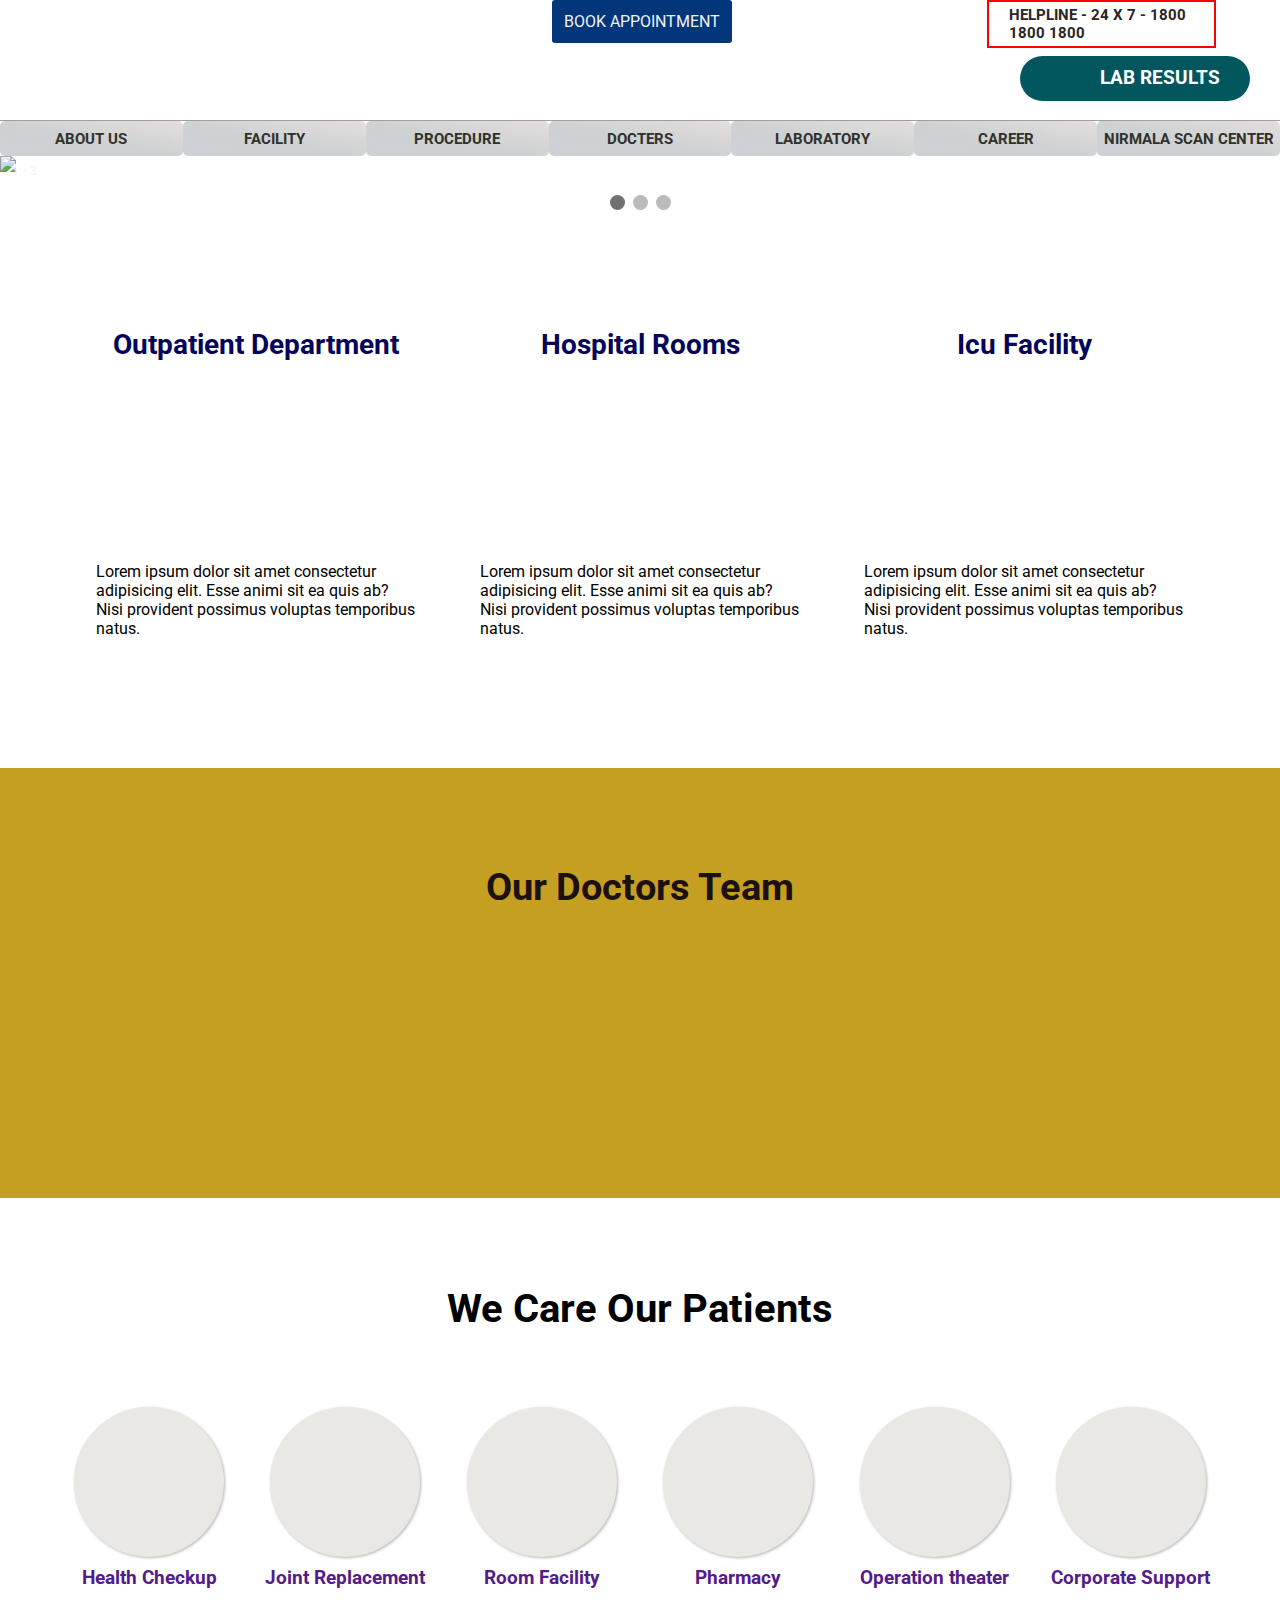
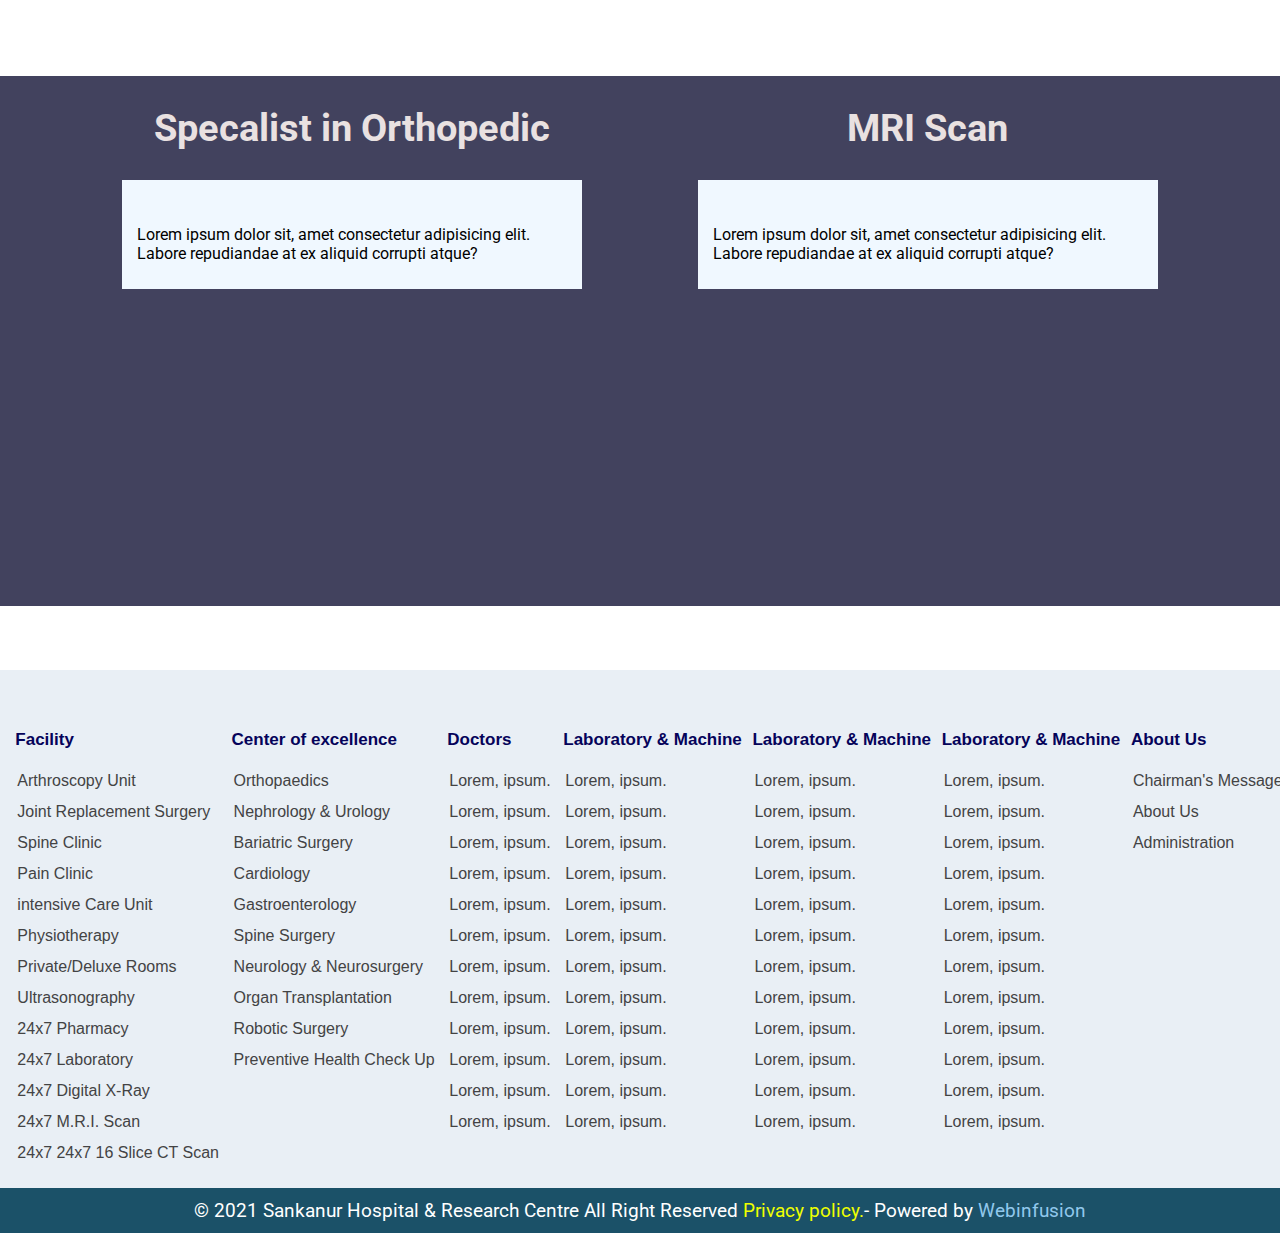
==== commit 680c6c1a: "Update index.html" ====
--- a/index.html
+++ b/index.html
@@ -28,7 +28,7 @@
         </div>
     <div class="part2">
         <div class="part2size "> 
-             <a  class="flex-center heading" href="#">FACILITY</a> 
+             <a  class="flex-center heading" href="#">About Us</a> 
              
                  <div class="navdrop">
                   <a class="flex-center" href="./landingpage.html">Arthroscopy Unit</a>
@@ -47,7 +47,7 @@
                  </div>
         </div>
         <div class="part2size "> 
-             <a  class="flex-center heading" href="#">Centre of Excellence</a> 
+             <a  class="flex-center heading" href="#">Facility</a> 
              
                  <div class="navdrop">
                     <a class="flex-center" href="landingpage.html">Orthopaedics</a>
@@ -63,7 +63,7 @@
                  </div>
         </div>
         <div class="part2size "> 
-             <a  class="flex-center heading" href="#">About Us</a> 
+             <a  class="flex-center heading" href="#">Procedure</a> 
              
                  <div class="navdrop">
                     <a class="flex-center" href="./landingpage.html">Chairman's Message</a>
@@ -73,20 +73,46 @@
                  </div>
         </div>
         <div class="part2size "> 
-             <a  class="flex-center heading" href="#">Laboratory & Machines</a> 
-             
-                 <div class="navdrop">
-                  <a class="flex-center" href="./landingpage.html">facility1</a>
-                  <a class="flex-center" href="./landingpage.html">facility1</a>
-                  <a class="flex-center" href="./landingpage.html">facility1</a>
-                  <a class="flex-center" href="./landingpage.html">facility1</a>
-                  <a class="flex-center" href="./landingpage.html">facility1</a>
-                  <a class="flex-center" href="./landingpage.html">facility1</a>
-                  <a class="flex-center" href="./landingpage.html">facility1</a>
-                 </div>
-        </div>
-        <div class="part2size "> 
-             <a  class="flex-center heading" href="#">Doctors</a> 
+             <a  class="flex-center heading" href="#">Docters</a> 
+             
+                 <div class="navdrop">
+                  <a class="flex-center" href="./landingpage.html">facility1</a>
+                  <a class="flex-center" href="./landingpage.html">facility1</a>
+                  <a class="flex-center" href="./landingpage.html">facility1</a>
+                  <a class="flex-center" href="./landingpage.html">facility1</a>
+                  <a class="flex-center" href="./landingpage.html">facility1</a>
+                  <a class="flex-center" href="./landingpage.html">facility1</a>
+                  <a class="flex-center" href="./landingpage.html">facility1</a>
+                 </div>
+        </div>
+        <div class="part2size "> 
+             <a  class="flex-center heading" href="#">Laboratory</a> 
+             
+                 <div class="navdrop">
+                  <a class="flex-center" href="./landingpage.html">facility1</a>
+                  <a class="flex-center" href="./landingpage.html">facility1</a>
+                  <a class="flex-center" href="./landingpage.html">facility1</a>
+                  <a class="flex-center" href="./landingpage.html">facility1</a>
+                  <a class="flex-center" href="./landingpage.html">facility1</a>
+                  <a class="flex-center" href="./landingpage.html">facility1</a>
+                  <a class="flex-center" href="./landingpage.html">facility1</a>
+                 </div>
+        </div>
+        <div class="part2size "> 
+             <a  class="flex-center heading" href="#">Career</a> 
+             
+                 <div class="navdrop">
+                  <a class="flex-center" href="./landingpage.html">facility1</a>
+                  <a class="flex-center" href="./landingpage.html">facility1</a>
+                  <a class="flex-center" href="./landingpage.html">facility1</a>
+                  <a class="flex-center" href="./landingpage.html">facility1</a>
+                  <a class="flex-center" href="./landingpage.html">facility1</a>
+                  <a class="flex-center" href="./landingpage.html">facility1</a>
+                  <a class="flex-center" href="./landingpage.html">facility1</a>
+                 </div>
+        </div>
+        <div class="part2size "> 
+             <a  class="flex-center heading" href="#">Nirmala Scan Center</a> 
              
                  <div class="navdrop">
                     <a class="flex-center" href="landingpage.html">facility1</a>
@@ -225,7 +251,7 @@
   </div>
 
 <div class="belowslides">
-  <div class="section">
+  <div class="section center">
       <div class="part"><h3>Outpatient Department</h3><img src="./sec1part1.png" alt=""><p>Lorem ipsum dolor sit amet consectetur adipisicing elit. Esse animi sit ea quis ab? Nisi provident possimus voluptas temporibus natus.</p></div>
       <div class="part"><h3>Hospital Rooms</h3><img src="./sec1part2.png" alt=""><p>Lorem ipsum dolor sit amet consectetur adipisicing elit. Esse animi sit ea quis ab? Nisi provident possimus voluptas temporibus natus.</p></div>
       <div class="part"><h3>Icu Facility</h3><img src="./sec1part3.png" alt=""><p>Lorem ipsum dolor sit amet consectetur adipisicing elit. Esse animi sit ea quis ab? Nisi provident possimus voluptas temporibus natus.</p></div>
@@ -261,7 +287,7 @@
     <section class="specalistbg">
            <section class="specalist ">
                     <div class="part">
-                      <h1 class="flex-center">Specialist in Orthopedic</h1>
+                      <h1 class="flex-center">Specalist in Orthopedic</h1>
                          <div>
                             <img src="./specalist1.png" alt="">
                             <p class="flex-center">  Lorem ipsum dolor sit, amet consectetur adipisicing elit. Labore repudiandae at ex aliquid corrupti atque?</p>
@@ -312,7 +338,7 @@
         
       </div>
       <div class="column">
-        <p style="height:40px">Doctors</p>
+        <p style="height:40px" >Doctors</p>
         <a href="">Lorem, ipsum.</a>
         <a href="">Lorem, ipsum.</a>
         <a href="">Lorem, ipsum.</a>
@@ -328,6 +354,38 @@
         
       </div>
      
+      <div class="column">
+        <p style="height:40px">Laboratory & Machine</p>
+        <a href="">Lorem, ipsum.</a>
+        <a href="">Lorem, ipsum.</a>
+        <a href="">Lorem, ipsum.</a>
+        <a href="">Lorem, ipsum.</a>
+        <a href="">Lorem, ipsum.</a>
+        <a href="">Lorem, ipsum.</a>
+        <a href="">Lorem, ipsum.</a>
+        <a href="">Lorem, ipsum.</a>
+        <a href="">Lorem, ipsum.</a>
+        <a href="">Lorem, ipsum.</a>
+        <a href="">Lorem, ipsum.</a>
+        <a href="">Lorem, ipsum.</a>
+        
+      </div>
+      <div class="column">
+        <p style="height:40px">Laboratory & Machine</p>
+        <a href="">Lorem, ipsum.</a>
+        <a href="">Lorem, ipsum.</a>
+        <a href="">Lorem, ipsum.</a>
+        <a href="">Lorem, ipsum.</a>
+        <a href="">Lorem, ipsum.</a>
+        <a href="">Lorem, ipsum.</a>
+        <a href="">Lorem, ipsum.</a>
+        <a href="">Lorem, ipsum.</a>
+        <a href="">Lorem, ipsum.</a>
+        <a href="">Lorem, ipsum.</a>
+        <a href="">Lorem, ipsum.</a>
+        <a href="">Lorem, ipsum.</a>
+        
+      </div>
       <div class="column">
         <p style="height:40px">Laboratory & Machine</p>
         <a href="">Lorem, ipsum.</a>
--- a/main.css
+++ b/main.css
@@ -98,11 +98,12 @@
 
 
   .belowslides .section{
-    width: 100%;
+    width: 90%;
     display:flex;
-    min-height: 450px;
+    min-height: 410px;
     justify-content: space-around;
     margin-top: 4rem;
+    padding: 0px 20px;
 
 }
 .section .part{
@@ -192,6 +193,7 @@
   min-height: 600px;
   background-color: #42425e;
   margin-top: 4rem;
+  padding-bottom: 30px;
 }
  .specalist {
   width:90%;
@@ -232,12 +234,11 @@
 }
 .bigfooter{
   margin-top: 4rem;
-  width: 94vw;
-  /* min-height: 270px; */
+  width: 100vw;
   display:flex;
   background-color: rgb(233, 239, 245);
   justify-content: space-around;
-  padding: 60px;
+  padding: 60px 10px;
   
 }
 .bigfooter .column{
@@ -255,7 +256,7 @@
 
 }
 .bigfooter a{
-  height: 20px;
+  min-height: 20px;
   color: #434344;
   min-height: 27px;
   margin:2px;
@@ -287,6 +288,10 @@
   }
   .specalistbg{
 min-height: 450px;
+padding-bottom: 30px;
+  }
+  .specalistbg h1{
+    font-size: 30px;
   }
   .doctor{
     min-height: 330px;
@@ -301,13 +306,25 @@
   width: 96vw;
  
   padding: 30px;
-}
-
-
-
+  padding-bottom:60px ;
+
+}
+.bigfooter .column{
+  padding:2px 5px;
+  width: 250px;
+  }
+
+  .bigfooter p{
+    font-size: 14px;
+    
+  
+  
+  }
 }
 @media screen and (max-width:1000px){
-
+  .dot{
+    display: none;
+  }
   .belowslides .section{
    min-height: 320px;
   }
@@ -345,6 +362,7 @@
   width: 100px;
 
 }
+
 .bigfooter{
   width: 100vw;
  font-size: 14px;
@@ -354,7 +372,8 @@
   justify-content:flex-start;
 }
 .bigfooter .column{
-  margin-right: 20px;
+padding:2px 5px;
+width: 200px;
 }
 
 }
@@ -482,4 +501,4 @@
     width: 35vw;
     margin:13px 13px 10px 13px;
   }
-}+}
--- a/nav.css
+++ b/nav.css
@@ -10,8 +10,13 @@
     font-family: 'Roboto', sans-serif;
     overflow-x: hidden;
 }
+.flex-around{
+    display: flex;
+    align-items: center;
+    justify-content: space-between;
+}
 .header{
-margin-bottom: 40px;
+padding-bottom: 80px;
 position: relative;
 }
 
@@ -311,28 +316,55 @@
         width: 100%;
         height: 100px;
         background-color: rgb(255, 255, 255);
-    
-    }
-    .sbar1 img{
-        width: 390px;
-        margin-left: 20px;
+     display: flex;
+     align-items: center;
+     justify-content: space-between;
+    }
+    .sbar1 .companylogo{
+        width: 300px;
+       }
+    .sbar1right{
+        height: 90px;
+        display: flex;
+        /* align-items: center; */
+        flex-direction: column;
+        justify-content: space-around;
+        margin-right: 20px;
     }
     .shelpline{
-        float:right;
-        width: 100px;
-        margin:15px 10px 5px 0px;
-        padding:7px 5px 7px 20px;
+        min-width: 60px;
+        padding:7px 5px 7px 5px;
         border: 2px solid red;
-        
+        border-radius: 5px;
         background-color: rgb(255, 255, 255);
         color:rgb(255, 0, 0)
+
+    }
+    .shelpline:hover{
+        background-color: rgb(255, 0, 0);
+        color:rgb(255, 255, 255);
+
+    }
+    .shelpline2{
+        float:right;
+       min-width: 60px;
+        padding:7px 5px 7px 15px;
+        border: 2px solid red;
+        border-radius: 5px;
+
+        background-color: rgb(255, 0, 0);
+        color:rgb(255, 255, 255)
+
+    }
+    .sbar1 .semergency img {
+      width: 150px;
 
     }
     
     .sbar2{
         width: 100%;
           background-color: #dbab52;
-          height: 40px;
+          height: 30px;
           display: flex;
           justify-content: space-between;
           align-items: center;
@@ -340,35 +372,24 @@
     }
     .sbar2 .slab{
         float:right;
-        padding:7px 10px 7px 10px;
-        margin-right: 10px;
-
+        height: 30px;
+        width: 100px;
+        margin-right: 20px;
+       padding:0px 10px;
         color:white;
-        border-radius: 15px;
-        background-color: rgb(180, 73, 23);
+        border-radius: 5px;
+        background-color: rgb(7, 71, 97);
     }
     .sbar2 button{
-        /* width: 30px;
-        height: 30px; */
+      height: 30px;
         margin-left: 20px;
-        background-color: rgba(206, 206, 206,10);
+        background-color: #dbab52;
         border: none;
        outline:none;
     }
-    .sbar2 .semergency {
-      
-        margin-right: 10px;
-        /* margin-top: 5px; */
-
-    }
-    .bar2div{
-        display: flex;
-        align-items: center;
-    }
-    .sbar2 a img{
-        width:130px ;
-                
-     }
+   
+  
+    
      #sdrop{
          position: absolute;
          /* display: none; */
@@ -377,30 +398,40 @@
          width: 50%;
      }
      #sdrop a{
-         width: 95%;
+         width: 99%;
          height: 30px;
          padding-left: 10px;
+         color: rgb(7, 72, 129);
+         background-image: linear-gradient(to top right, #cdd0d6,  #cfd2d3,#e6dede);
+
          border-bottom:1px solid rgb(144, 146, 144) ;
+         
      }
      #sdrop a:hover{
          color: rgb(255, 255, 255);
-         background-color: rgb(6, 74, 95);
+         background-image: linear-gradient(to top right, #174163,  #09328a);
+
      }
      #s2drop{
          position: relative;
          width: 100%;
          height: 30px;
-         background-color: rgb(240, 240, 240);
+         /* background-image: linear-gradient(to top right, #cdd0d6,  #cfd2d3,#e6dede); */
+
          border-bottom:1px solid rgb(144, 146, 144) ;
 
 
+     }
+     #s2drop h5{
+         margin-right: 10px;
      }
      #s2content1, #s2content2, #s2content3, #s2content4, #s2content5, #s2content6{
          position: absolute;
          top: 0%;
-         left: 102%;
+         left: 105%;
          width: 90%;
-         background-color: rgb(236, 236, 236);
+         background-image: linear-gradient(to top right, #cdd0d6,  #cfd2d3,#e6dede);
+
      }
      #s2content a{
          width: 100%;
@@ -428,22 +459,43 @@
   }
   @media screen and (max-width:550px){
     .sbar1 img{
-        width: 270px;
-        margin-left: 10px;
+        width: 250px;
     }
     .shelpline{
        
-        width: 130px;
+        width: 90px;
+        font-size: 12px;
+       text-align: center;
+     
+    
+              padding:0px;
+
+       
+
+    } 
+    .shelpline2{
+       
+        width: 90px;
+        font-size: 12px;
+
+       text-align: center;
+      padding:0px;
+    
+        
+       
+
+    } 
+    .sbar1right{
+        margin-right: 10px;
+    }
+    .sbar2 .slab{
+        margin-right: 10px;
+        width: 90px;
         font-size: 13px;
 
-       text-align: center;
-       padding-left: initial;
-    
-        
-       
-
-    } 
-  }
-
-
-
+
+    }
+  }
+
+
+
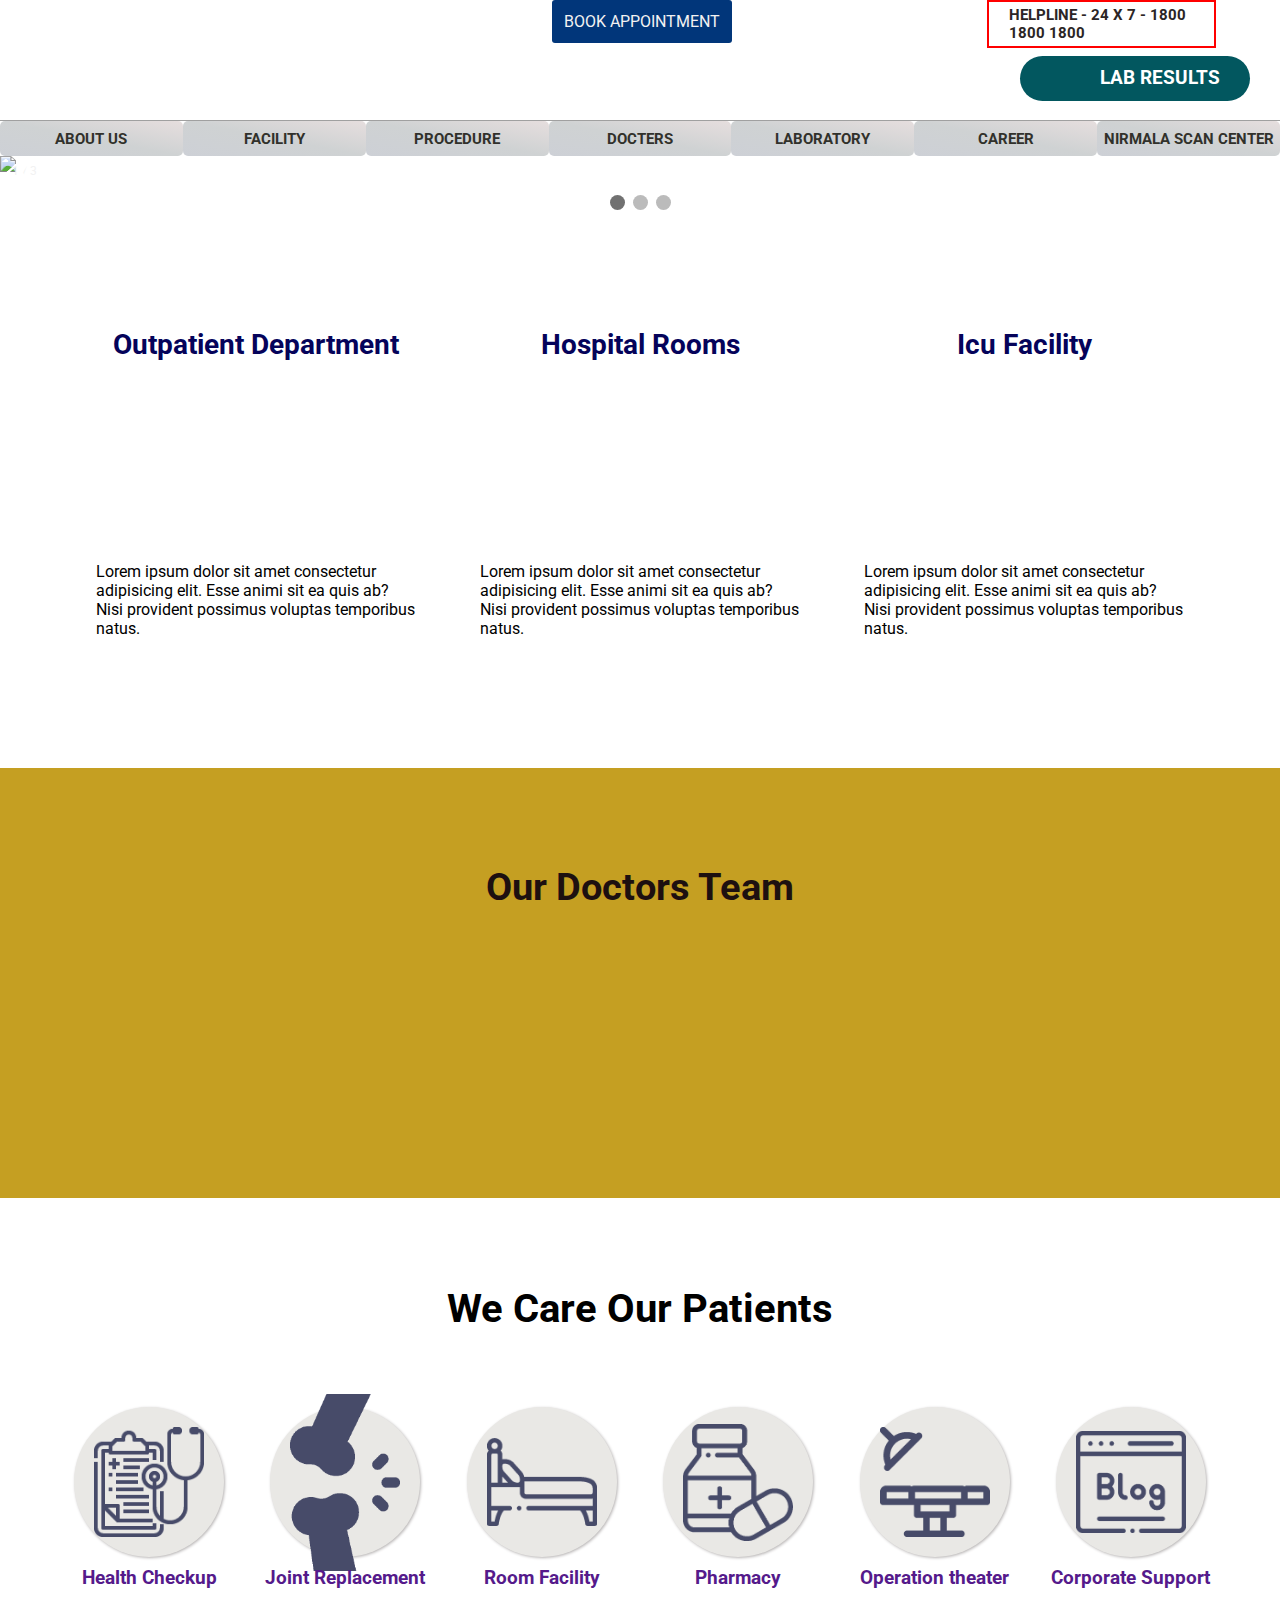
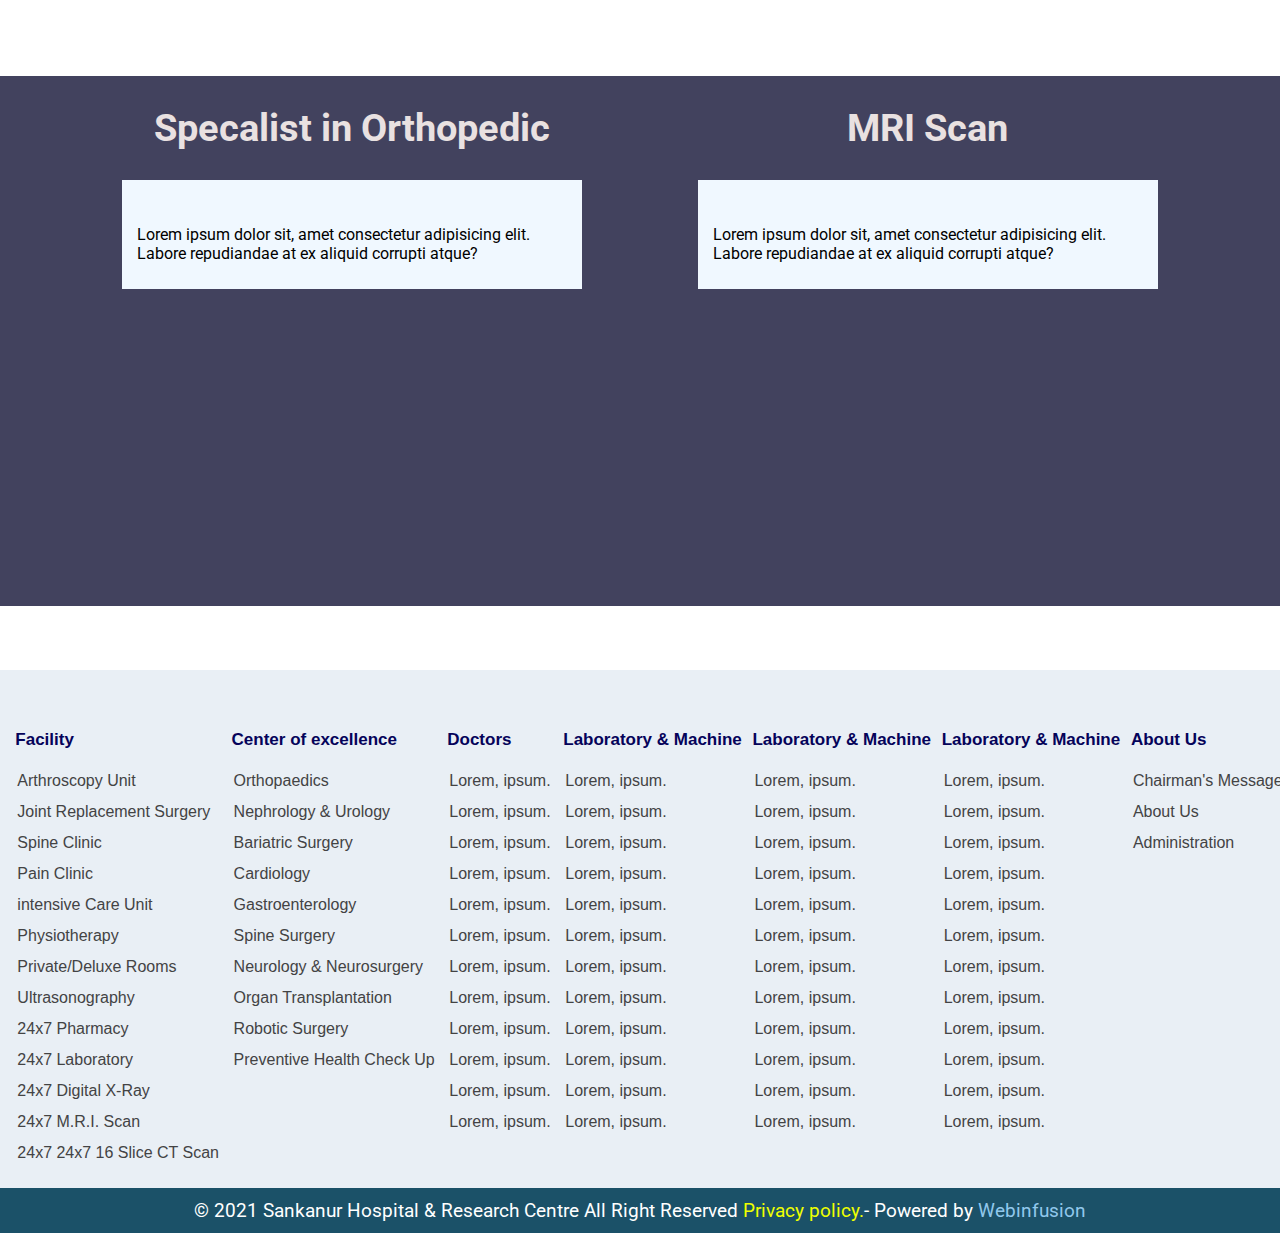
==== commit 59363894: "Update index.html" ====
--- a/index.html
+++ b/index.html
@@ -220,15 +220,15 @@
     <!-- Full-width images with number and caption text -->
     <div class="mySlides fade">
       <div class="numbertext">1 / 3</div>
+      <img class="bigimg" src="slider2.png" style="width:100%">
+      <img class="smallimg" src="sslider2.png" style="width:100%">
+  
+    </div>
+  
+    <div class="mySlides fade">
+      <div class="numbertext">2 / 3</div>
       <img class="bigimg" src="slider1.png" style="width:100%">
       <img class="smallimg" src="sslider1.png" style="width:100%">
-  
-    </div>
-  
-    <div class="mySlides fade">
-      <div class="numbertext">2 / 3</div>
-      <img class="bigimg" src="slider2.png" style="width:100%">
-      <img class="smallimg" src="sslider2.png" style="width:100%">
     </div>
   
     <div class="mySlides fade">
@@ -272,12 +272,12 @@
   
     <h1>We Care Our Patients</h1>
     <div class="logos">
-      <a href=""><div class="btnlogo flex-center"><img src="./logobtn1.png" alt=""></div><h3>Health Checkup</h3></a>
-      <a href=""><div class="btnlogo flex-center"><img src="./hbone.png" alt=""></div><h3>Joint Replacement</h3></a>
-      <a href=""><div class="btnlogo flex-center"><img src="./hcot.png" alt=""></div><h3>Room Facility</h3></a>
-      <a href=""><div class="btnlogo flex-center"><img src="./hpharma.png" alt=""></div><h3>Pharmacy</h3></a>
-      <a href=""><div class="btnlogo flex-center"><img src="./operationtheater.png" alt=""></div><h3>Operation theater</h3></a>
-      <a href=""><div class="btnlogo flex-center"><img src="./corp.png" alt=""></div><h3>Corporate Support</h3></a>
+      <a href=""><div class="btnlogo flex-center"><img src="./Logo button/4b.png" alt=""></div><h3>Health Checkup</h3></a>
+      <a href=""><div class="btnlogo flex-center"><img src="./Logo button/3b.png" alt=""></div><h3>Joint Replacement</h3></a>
+      <a href=""><div class="btnlogo flex-center"><img src="./Logo button/1b.png" alt=""></div><h3>Room Facility</h3></a>
+      <a href=""><div class="btnlogo flex-center"><img src="./Logo button/5b.png" alt=""></div><h3>Pharmacy</h3></a>
+      <a href=""><div class="btnlogo flex-center"><img src="./Logo button/6b.png" alt=""></div><h3>Operation theater</h3></a>
+      <a href=""><div class="btnlogo flex-center"><img src="./Logo button/2b.png" alt=""></div><h3>Corporate Support</h3></a>
      
     </div>
      
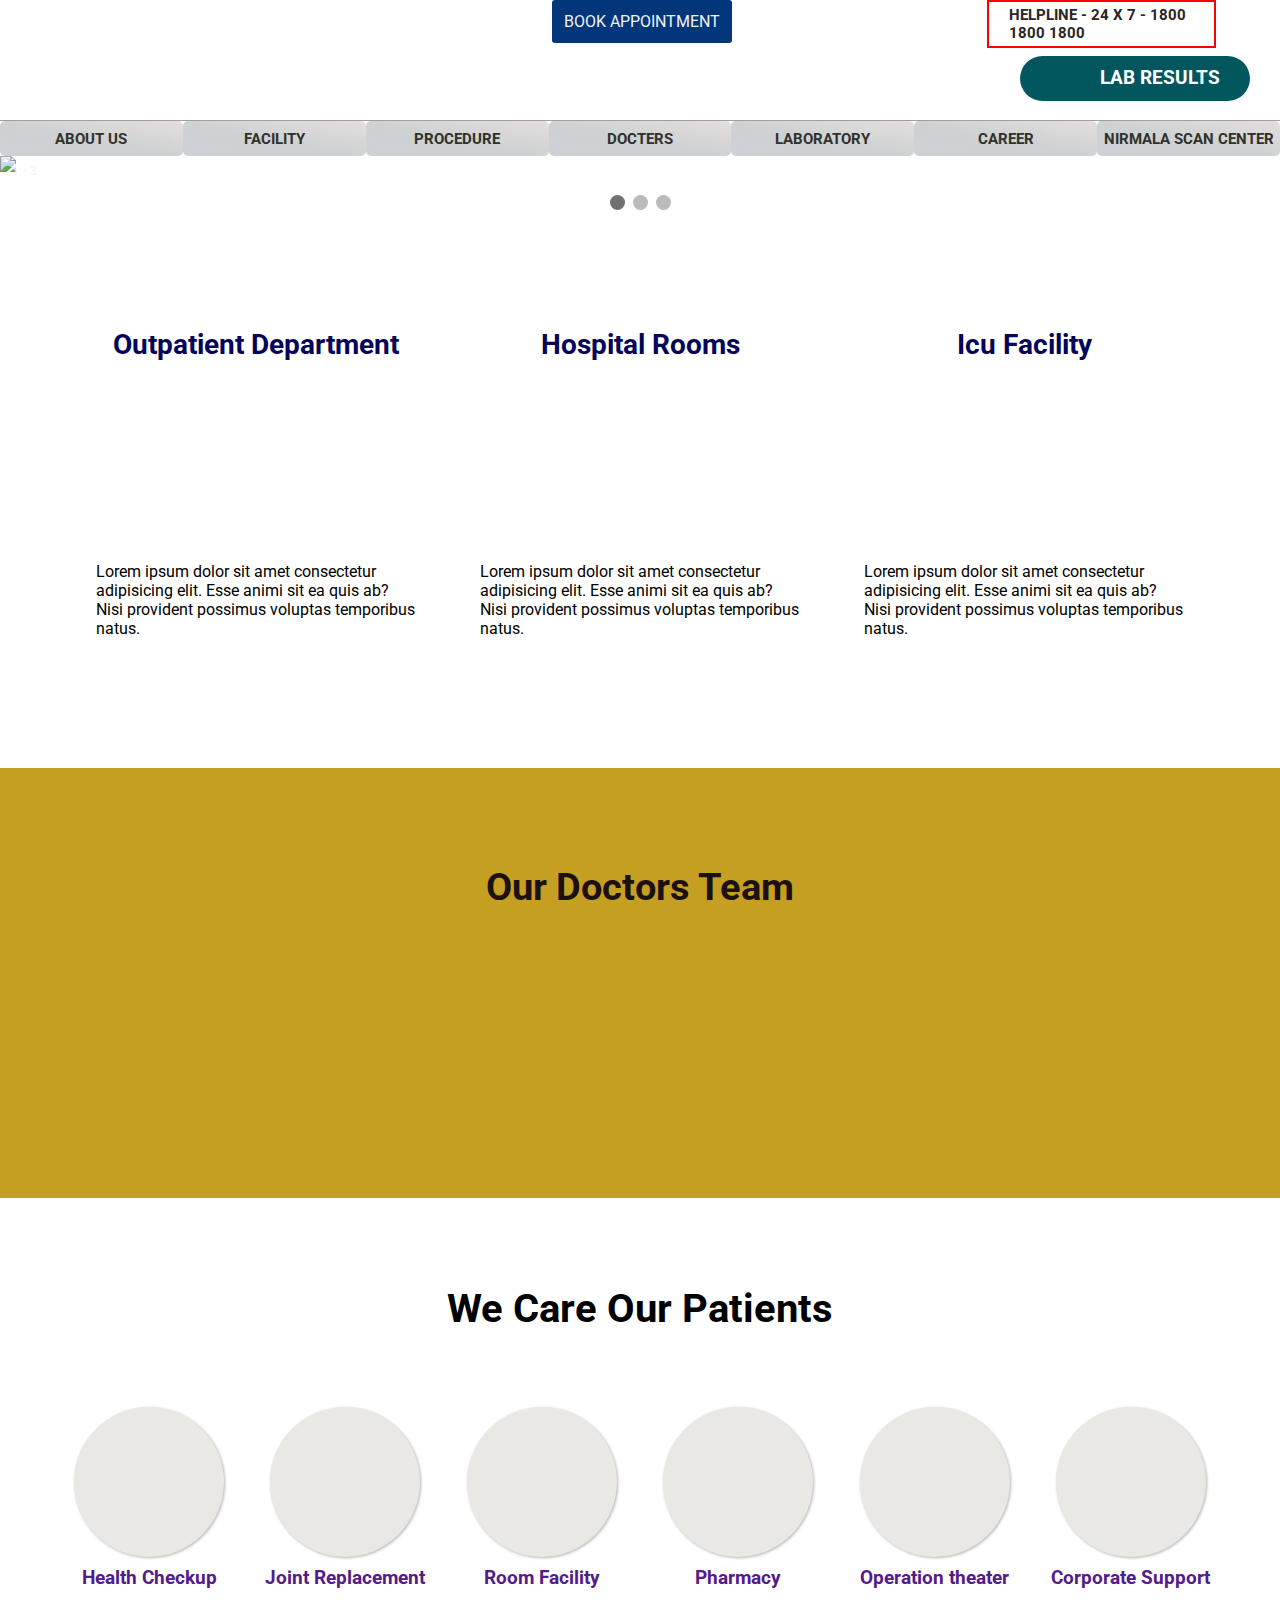
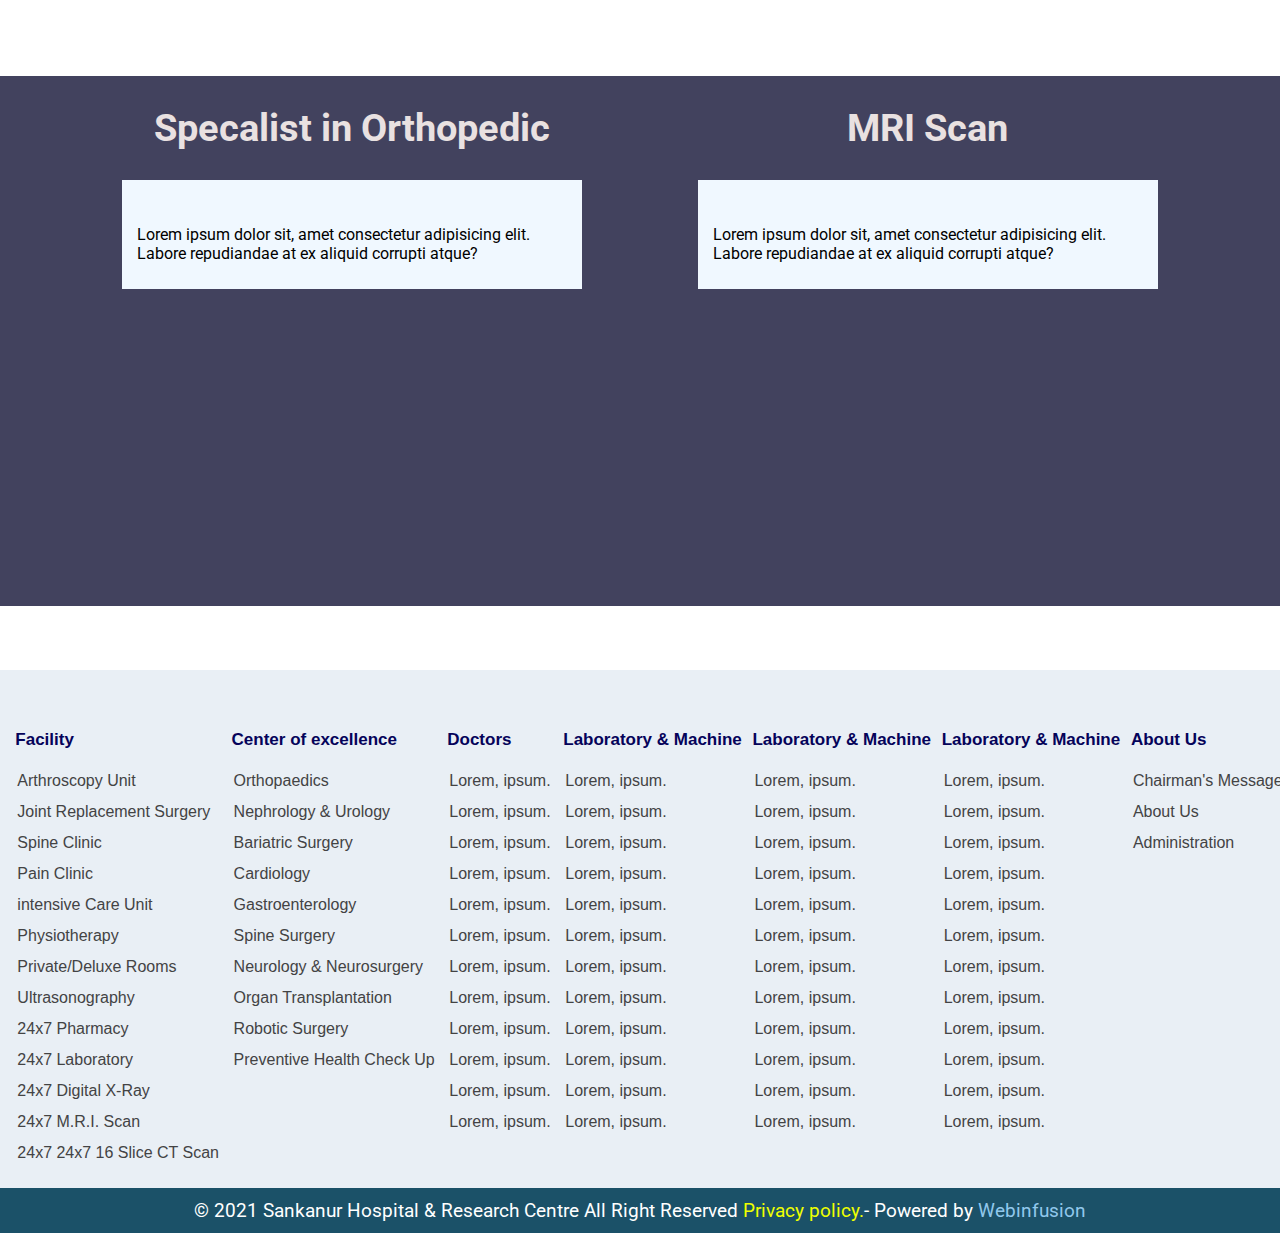
==== commit 78a43b46: "Update index.html" ====
--- a/index.html
+++ b/index.html
@@ -272,12 +272,12 @@
   
     <h1>We Care Our Patients</h1>
     <div class="logos">
-      <a href=""><div class="btnlogo flex-center"><img src="./Logo button/4b.png" alt=""></div><h3>Health Checkup</h3></a>
-      <a href=""><div class="btnlogo flex-center"><img src="./Logo button/3b.png" alt=""></div><h3>Joint Replacement</h3></a>
-      <a href=""><div class="btnlogo flex-center"><img src="./Logo button/1b.png" alt=""></div><h3>Room Facility</h3></a>
-      <a href=""><div class="btnlogo flex-center"><img src="./Logo button/5b.png" alt=""></div><h3>Pharmacy</h3></a>
-      <a href=""><div class="btnlogo flex-center"><img src="./Logo button/6b.png" alt=""></div><h3>Operation theater</h3></a>
-      <a href=""><div class="btnlogo flex-center"><img src="./Logo button/2b.png" alt=""></div><h3>Corporate Support</h3></a>
+      <a href=""><div class="btnlogo flex-center"><img src="./Logobutton/4b.png" alt=""></div><h3>Health Checkup</h3></a>
+      <a href=""><div class="btnlogo flex-center"><img src="./Logobutton/3b.png" alt=""></div><h3>Joint Replacement</h3></a>
+      <a href=""><div class="btnlogo flex-center"><img src="./Logobutton/1b.png" alt=""></div><h3>Room Facility</h3></a>
+      <a href=""><div class="btnlogo flex-center"><img src="./Logobutton/5b.png" alt=""></div><h3>Pharmacy</h3></a>
+      <a href=""><div class="btnlogo flex-center"><img src="./Logobutton/6b.png" alt=""></div><h3>Operation theater</h3></a>
+      <a href=""><div class="btnlogo flex-center"><img src="./Logobutton/2b.png" alt=""></div><h3>Corporate Support</h3></a>
      
     </div>
      
